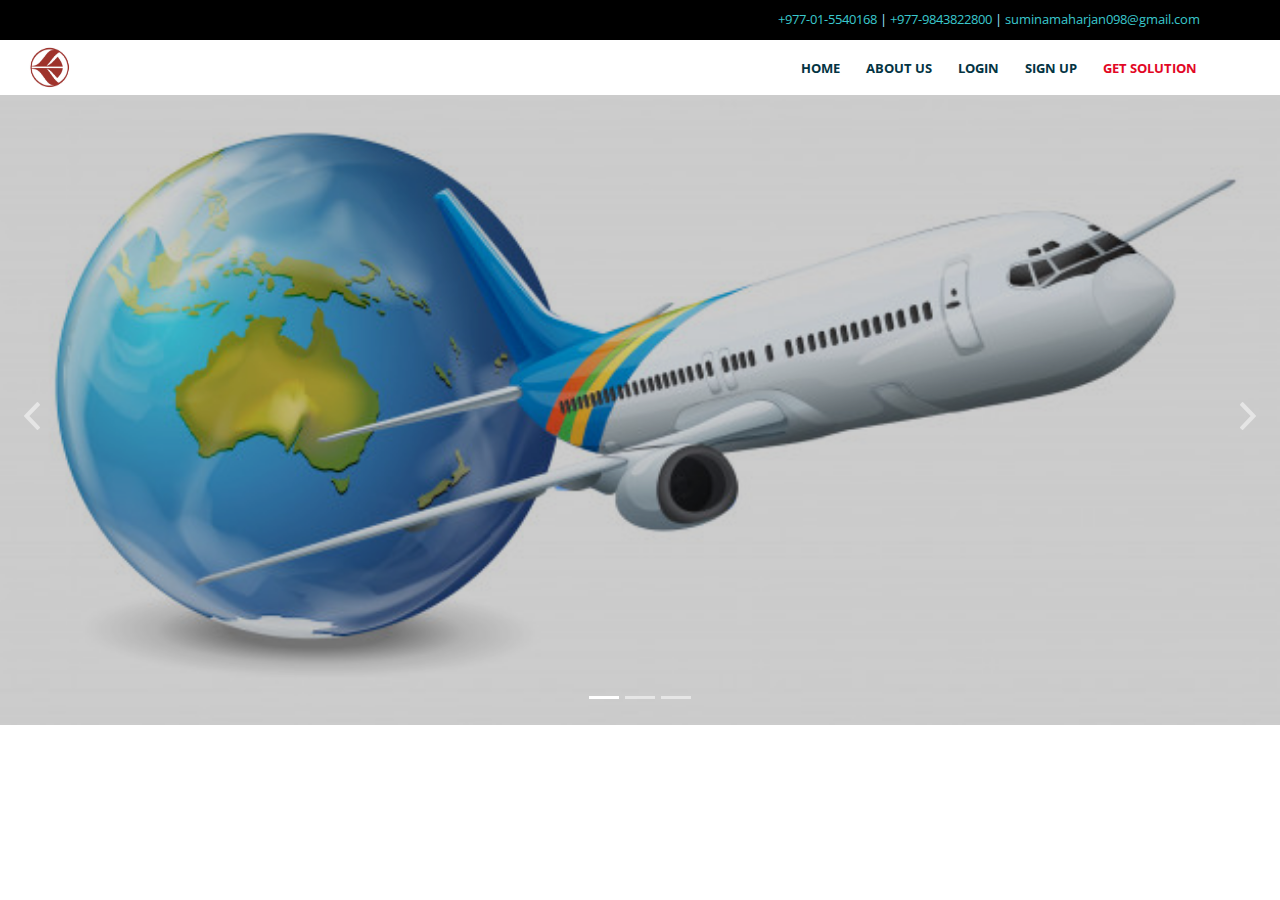
==== index.html @ b6a0b32f "Css Added." ====
<!DOCTYPE html>
<html lang="en">
<head>
    <meta charset="UTF-8">
    <meta name="viewport" content="width=device-width, initial-scale=1.0">
    <meta http-equiv="X-UA-Compatible" content="ie=edge">
    <title>Airline Reservation System</title>
     <!-- Google Fonts -->
  <link href="https://fonts.googleapis.com/css?family=Open+Sans:300,300i,400,400i,700,700i|Montserrat:300,400,500,700" rel="stylesheet">

  <!-- Bootstrap CSS File -->
  <link href="airline/lib/bootstrap/css/bootstrap.min.css" rel="stylesheet">

  <!-- Libraries CSS Files -->
  <link href="airline/lib/font-awesome/css/font-awesome.min.css" rel="stylesheet">
  <link href="airline/lib/animate/animate.min.css" rel="stylesheet">
  <link href="airline/lib/ionicons/css/ionicons.min.css" rel="stylesheet">
  <link href="airline/lib/owlcarousel/assets/owl.carousel.min.css" rel="stylesheet">
  <link href="airline/lib/lightbox/css/lightbox.min.css" rel="stylesheet">

  <!-- Main Stylesheet File -->
  <link href="airline/css/style.css" rel="stylesheet">

    <div class="container-fluid bg-black text-right padding-60">
        <a href="tel:+977-01-5540168">+977-01-5540168</a> | <a href="tel:+977-9843822800">+977-9843822800</a> | <a href="mailto:suminamaharjan098@gmail.com">suminamaharjan098@gmail.com</a>
        </div>
          <div class="container-fluid">
      
            <div id="logo" class="pull-left">
                <a href="" class="scrollto"><img src="airline/img/logo.jpg" width="70px" height="55px"></a>
            </div>
      
            <nav id="nav-menu-container">
              <ul class="nav-menu">
                <li ><a href="index.html">Home</a></li>
                <li><a href="">About Us</a></li>
                <li><a href="">Login</a></li>
                <li><a href="">Sign Up</a></li>
                <li class="menu-active"><a href="">Get Solution</a></li>
                
              </ul>
            </nav><!-- #nav-menu-container -->
          </div>
        </header><!-- #header -->
        
</head>

<section id="intro">
    <div class="intro-container">
      <div id="introCarousel" class="carousel  slide carousel-fade" data-ride="carousel">

        <ol class="carousel-indicators"></ol>

        <div class="carousel-inner" role="listbox">

          <div class="carousel-item active">
            <div class="carousel-background"><img src="airline/img/plane.jpg" alt=""></div>
          </div>

          <div class="carousel-item">
            <div class="carousel-background"><img src="airline/img/plane1.jpg" alt=""></div>
          </div>

          <div class="carousel-item">
            <div class="carousel-background"><img src="airline/img/plane2.jpg" alt=""></div>
          </div>

        </div>

        <a class="carousel-control-prev" href="#introCarousel" role="button" data-slide="prev">
          <span class="carousel-control-prev-icon ion-chevron-left" aria-hidden="true"></span>
          <span class="sr-only">Previous</span>
        </a>

        <a class="carousel-control-next" href="#introCarousel" role="button" data-slide="next">
          <span class="carousel-control-next-icon ion-chevron-right" aria-hidden="true"></span>
          <span class="sr-only">Next</span>
        </a>

      </div>
    </div>
  </section><!-- #intro -->
<body>

      <!-- JavaScript Libraries -->
  <script src="airline/lib/jquery/jquery.min.js"></script>
  <script src="airline/lib/jquery/jquery-migrate.min.js"></script>
  <script src="airline/lib/bootstrap/js/bootstrap.bundle.min.js"></script>
  <script src="airline/lib/easing/easing.min.js"></script>
  <script src="airline/lib/superfish/hoverIntent.js"></script>
  <script src="airline/lib/superfish/superfish.min.js"></script>
  <script src="airline/lib/wow/wow.min.js"></script>
  <script src="airline/lib/waypoints/waypoints.min.js"></script>
  <script src="airline/lib/counterup/counterup.min.js"></script>
  <script src="airline/lib/owlcarousel/owl.carousel.min.js"></script>
  <script src="airline/lib/isotope/isotope.pkgd.min.js"></script>
  <script src="airline/lib/lightbox/js/lightbox.min.js"></script>
  <script src="airline/lib/touchSwipe/jquery.touchSwipe.min.js"></script>

  <!-- Template Main Javascript File -->
  <script src="airline/js/main.js"></script>
    
</body>
</html>
---- airline/css/style.css ----
body {
  background: #fff;
  color: #666666;
  font-family: "Open Sans", sans-serif;
}

a {
  color: #3ac8cd;
  transition: 0.5s;
}

a:hover,
a:active,
a:focus {
  color: #18d36e;
  outline: none;
  text-decoration: none;
}

p {
  padding: 0;
  margin: 0 0 30px 0;
}

h1,
h2,
h3,
h4,
h5,
h6 {
  font-family: "Open Sans", sans-serif;
  font-weight: 400;
  margin: 0 0 20px 0;
  padding: 0;
}

/* Back to top button */

.back-to-top {
  position: fixed;
  display: none;
  background: #3ac8cd;
  color: #fff;
  width: 44px;
  height: 44px;
  text-align: center;
  line-height: 1;
  font-size: 16px;
  border-radius: 50%;
  right: 15px;
  bottom: 15px;
  transition: background 0.5s;
  z-index: 11;
}

.back-to-top i {
  padding-top: 12px;
  color: #fff;
}

/* Prelaoder */

#preloader {
  position: fixed;
  top: 0;
  left: 0;
  right: 0;
  bottom: 0;
  z-index: 9999;
  overflow: hidden;
  background: #fff;
}

#preloader:before {
  content: "";
  position: fixed;
  top: calc(50% - 30px);
  left: calc(50% - 30px);
  border: 6px solid #f2f2f2;
  border-top: 6px solid #3ac8cd;
  border-radius: 50%;
  width: 60px;
  height: 60px;
  -webkit-animation: animate-preloader 1s linear infinite;
  animation: animate-preloader 1s linear infinite;
}

@-webkit-keyframes animate-preloader {
  0% {
    -webkit-transform: rotate(0deg);
    transform: rotate(0deg);
  }

  100% {
    -webkit-transform: rotate(360deg);
    transform: rotate(360deg);
  }
}

@keyframes animate-preloader {
  0% {
    -webkit-transform: rotate(0deg);
    transform: rotate(0deg);
  }

  100% {
    -webkit-transform: rotate(360deg);
    transform: rotate(360deg);
  }
}

/*--------------------------------------------------------------
# Header
--------------------------------------------------------------*/

#header {
  padding: 0px 0;
  height: 100px;
  position: fixed;
  left: 0;
  top: 0;
  right: 0;
  transition: all 0.5s;
  z-index: 997;
  background:#fff;
}

#header.header-scrolled {
  background: #fff;
  padding: 0px 0;
  height: 100px;
  transition: all 0.5s;
}

#header #logo {
  float: left;
}

#header #logo h1 {
  font-size: 34px;
  margin: 0;
  padding: 0;
  line-height: 1;
  font-family: "Open Sans", sans-serif;
  font-weight: 700;
  letter-spacing: 3px;
}

#header #logo h1 a,
#header #logo h1 a:hover {
  color: #fff;
  padding-left: 0px;
 
}

#header #logo img {
  padding: 0;
  margin: 0;
}

/*--------------------------------------------------------------
# Intro Section
--------------------------------------------------------------*/

#intro {
  display: table;
  width: 100%;
  height: 70vh;
  background: #000;
}

#intro .carousel-item {
  width: 100%;
  height: 70vh;
  background-size: cover;
  background-position: center;
  background-repeat: no-repeat;
}

#intro .carousel-item::before {
  content: '';
  background-color: rgba(0, 0, 0, 0.2);
  position: absolute;
  height: 100%;
  width: 100%;
  top: 0;
  right: 0;
  left: 0;
  bottom: 0;
}

#intro .carousel-container {
  display: -webkit-box;
  display: -webkit-flex;
  display: -ms-flexbox;
  display: flex;
  -webkit-box-pack: center;
  -webkit-justify-content: center;
  -ms-flex-pack: center;
  justify-content: center;
  -webkit-box-align: center;
  -webkit-align-items: center;
  -ms-flex-align: center;
  align-items: center;
  position: absolute;
  bottom: 0;
  top: 0;
  left: 0;
  right: 0;
}

#intro .carousel-background img {
  max-width: 100%;
}

#intro .carousel-content {
  text-align: center;
}

#intro h2 {
  color: #fff;
  margin-bottom: 30px;
  font-size: 70px;
  font-weight: 700;
  text-shadow: 2px 2px 3px #383838;
}
#intro h3 {
  color: #fff; text-shadow: 2px 2px 3px #383838;}

#intro h2 span{ color:#fffea3;}

#intro p {
  width: 80%;
  margin: 0 auto 30px auto;
  color: black;
}

#intro .carousel-fade {
  overflow: hidden;
}

#intro .carousel-fade .carousel-inner .carousel-item {
  transition-property: opacity;
}

#intro .carousel-fade .carousel-inner .carousel-item,
#intro .carousel-fade .carousel-inner .active.carousel-item-left,
#intro .carousel-fade .carousel-inner .active.carousel-item-right {
  opacity: 0;
}

#intro .carousel-fade .carousel-inner .active,
#intro .carousel-fade .carousel-inner .carousel-item-next.carousel-item-left,
#intro .carousel-fade .carousel-inner .carousel-item-prev.carousel-item-right {
  opacity: 1;
  transition: 0.5s;
}

#intro .carousel-fade .carousel-inner .carousel-item-next,
#intro .carousel-fade .carousel-inner .carousel-item-prev,
#intro .carousel-fade .carousel-inner .active.carousel-item-left,
#intro .carousel-fade .carousel-inner .active.carousel-item-right {
  left: 0;
  -webkit-transform: translate3d(0, 0, 0);
  transform: translate3d(0, 0, 0);
}

#intro .carousel-control-prev,
#intro .carousel-control-next {
  width: 10%;
}

#intro .carousel-control-next-icon,
#intro .carousel-control-prev-icon {
  background: none;
  font-size: 32px;
  line-height: 1;
}

#intro .carousel-indicators li {
  cursor: pointer;
}

#intro .btn-get-started {
  font-family: "Open Sans", sans-serif;
  font-weight: 500;
  font-size: 24px;
  letter-spacing: 1px;
  display: inline-block;
  padding: 8px 32px;
  border-radius: 50px;
  transition: 0.5s;
  margin: 10px;
  color: #fff;
  background: #e20725;
}

#intro .btn-get-started:hover {
  background: #fff;
  color: #3ac8cd;
}

/*--------------------------------------------------------------
# Navigation Menu
--------------------------------------------------------------*/

/* Nav Menu Essentials */

.nav-menu,
.nav-menu * {
  margin: 0;
  padding: 0;
  list-style: none;
}

.nav-menu ul {
  position: absolute;
  display: none;
  top: 100%;
  left: 0;
  z-index: 99;
}

.nav-menu li {
  position: relative;
  white-space: nowrap;
}

.nav-menu > li {
  float: left;
}

.nav-menu li:hover > ul,
.nav-menu li.sfHover > ul {
  display: block;
}

.nav-menu ul ul {
  top: 0;
  left: 100%;
}

.nav-menu ul li {
  min-width: 180px;
}

/* Nav Menu Arrows */

.sf-arrows .sf-with-ul {
  padding-right: 30px;
}

.sf-arrows .sf-with-ul:after {
  content: "\f107";
  position: absolute;
  right: 15px;
  font-family: FontAwesome;
  font-style: normal;
  font-weight: normal;
}

.sf-arrows ul .sf-with-ul:after {
  content: "\f105";
}

/* Nav Meu Container */

#nav-menu-container {
  float: right;
  margin: 15px 0 0 0;
}

/* Nav Meu Styling */

.nav-menu a {
  padding: 0 8px 10px 8px;
  text-decoration: none;
  display: inline-block;
  color: #033443;
  font-family: "Open Sans", sans-serif;
  font-weight: 700;
  font-size: 13px;
  text-transform: uppercase;
  outline: none;
}

.nav-menu li:hover > a,
.nav-menu > .menu-active > a {
  color: #e20725;
}

.nav-menu > li {
  margin-left: 10px;
}

.nav-menu ul {
  margin: 4px 0 0 0;
  padding: 10px;
  box-shadow: 0px 0px 30px rgba(127, 137, 161, 0.25);
  background: #fff;
}

.nav-menu ul li {
  transition: 0.3s;
}

.nav-menu ul li a {
  padding: 10px;
  color: #333;
  transition: 0.3s;
  display: block;
  font-size: 13px;
  text-transform: none;
}

.nav-menu ul li:hover > a {
  color: #3ac8cd;
}

.nav-menu ul ul {
  margin: 0;
}

/* Mobile Nav Toggle */

#mobile-nav-toggle {
  position: fixed;
  right: 0;
  top: 0;
  z-index: 999;
  margin: 20px 20px 0 0;
  border: 0;
  background: none;
  font-size: 24px;
  display: none;
  transition: all 0.4s;
  outline: none;
  cursor: pointer;
}

#mobile-nav-toggle i {
  color: #e20725;
}

/* Mobile Nav Styling */

#mobile-nav {
  position: fixed;
  top: 0;
  padding-top: 18px;
  bottom: 0;
  z-index: 998;
  background: rgba(0, 0, 0, 0.8);
  left: -260px;
  width: 260px;
  overflow-y: auto;
  transition: 0.4s;
}

#mobile-nav ul {
  padding: 0;
  margin: 0;
  list-style: none;
}

#mobile-nav ul li {
  position: relative;
}

#mobile-nav ul li a {
  color: #fff;
  font-size: 13px;
  text-transform: uppercase;
  overflow: hidden;
  padding: 10px 22px 10px 15px;
  position: relative;
  text-decoration: none;
  width: 100%;
  display: block;
  outline: none;
  font-weight: 700;
  font-family: "Open Sans", sans-serif;
}

#mobile-nav ul li a:hover {
  color: #3ac8cd;
}

#mobile-nav ul li li {
  padding-left: 30px;
}

#mobile-nav ul li.menu-active a {
  color: #3ac8cd;
}

#mobile-nav ul .menu-has-children i {
  position: absolute;
  right: 0;
  z-index: 99;
  padding: 15px;
  cursor: pointer;
  color: #fff;
}

#mobile-nav ul .menu-has-children i.fa-chevron-up {
  color: #3ac8cd;
}

#mobile-nav ul .menu-has-children li a {
  text-transform: none;
}

#mobile-nav ul .menu-item-active {
  color: #3ac8cd;
}

#mobile-body-overly {
  width: 100%;
  height: 100%;
  z-index: 997;
  top: 0;
  left: 0;
  position: fixed;
  background: rgba(0, 0, 0, 0.7);
  display: none;
}

/* Mobile Nav body classes */

body.mobile-nav-active {
  overflow: hidden;
}

body.mobile-nav-active #mobile-nav {
  left: 0;
}

body.mobile-nav-active #mobile-nav-toggle {
  color: #fff;
}

/*--------------------------------------------------------------
# Sections
--------------------------------------------------------------*/

/* Sections Header
--------------------------------*/

.section-header h3 {
  font-size: 32px;
  color: #111;
  text-transform: uppercase;
  text-align: center;
  font-weight: 700;
  position: relative;
  padding-bottom: 15px;
}

.section-header h3::before {
  content: '';
  position: absolute;
  display: block;
  width: 120px;
  height: 1px;
  background: #ddd;
  bottom: 1px;
  left: calc(50% - 60px);
}

.section-header h3::after {
  content: '';
  position: absolute;
  display: block;
  width: 40px;
  height: 3px;
  background: #3ac8cd;
  bottom: 0;
  left: calc(50% - 20px);
}

.section-header p {
  text-align: center;
  padding-bottom: 30px;
  color: #333;
}

/* Section with background
--------------------------------*/

.section-bg {
  background: #eff5f5;
}

/* Featured Services Section
--------------------------------*/

#featured-services {
  background: #000;
}

#featured-services .box {
  padding: 30px 20px;
  text-align:center;
}

.fsblue {
    background: #014E65 !important;
}

#featured-services .box-bg {
  
  border-left:3px #15647a solid;
  border-right:3px #15647a solid;
}

#featured-services i {
  color: #55a8c0;
  font-size: 48px;
  display: inline-block;
  line-height: 1;
}

#featured-services h4 {
  font-weight: 400;
  margin: 15px 0;
  font-size: 26px;
  color:#9de8fe;
}

#featured-services h4 a {
  color:#9de8fe;
}

#featured-services h4 a:hover {
  color: #3ac8cd;
}

#featured-services p {
    font-size: 18px;
    line-height: 32px;
    color: white;
    margin-bottom: 0;
}

/* About Us Section
--------------------------------*/

#about {
  background: url("../img/about-bg.jpg") center top no-repeat fixed;
  background-size: cover;
  padding: 60px 0 40px 0;
  position: relative;
}

#about::before {
  content: '';
  position: absolute;
  left: 0;
  right: 0;
  top: 0;
  bottom: 0;
  background: rgba(255, 255, 255, 0.92);
  z-index: 9;
}

#about .container {
  position: relative;
  z-index: 10;
}

#about .about-col {
  background: #fff;
  border-radius: 0 0 4px 4px;
  box-shadow: 0px 2px 12px rgba(0, 0, 0, 0.08);
  margin-bottom: 20px;
}

#about .about-col .img {
  position: relative;
}

#about .about-col .img img {
  border-radius: 4px 4px 0 0;
}

#about .about-col .icon {
  width: 64px;
  height: 64px;
  padding-top: 8px;
  text-align: center;
  position: absolute;
  background-color: #3ac8cd;
  border-radius: 50%;
  text-align: center;
  border: 4px solid #fff;
  left: calc( 50% - 32px);
  bottom: -30px;
  transition: 0.3s;
}

#about .about-col i {
  font-size: 36px;
  line-height: 1;
  color: #fff;
  transition: 0.3s;
}

#about .about-col:hover .icon {
  background-color: #fff;
}

#about .about-col:hover i {
  color: #3ac8cd;
}

#about .about-col h2 {
  color: #000;
  text-align: center;
  font-weight: 700;
  font-size: 20px;
  padding: 0;
  margin: 40px 0 12px 0;
}

#about .about-col h2 a {
  color: #000;
}

#about .about-col h2 a:hover {
  color: #3ac8cd;
}

#about .about-col p {
  font-size: 14px;
  line-height: 24px;
  color: #333;
  margin-bottom: 0;
  padding: 0 20px 20px 20px;
}

/* Services Section
--------------------------------*/

#services {
  background: #fff;
  background-size: cover;
  padding: 40px 0 40px 0;
}

#services .box {
  margin-bottom: 30px;
}

#services .icon {
  float: left;
}

#services .icon i {
  color: #e20725;
  font-size: 36px;
  line-height: 1;
  transition: 0.5s;
}

#services .title {
  margin-left: 60px;
  font-weight: 700;
  margin-bottom: 15px;
  font-size: 18px;
}

#services .title a {
  color: #111;
}

#services .box:hover .title a {
  color: #3ac8cd;
}

#services .description {
  font-size: 15px;
  margin-left: 60px;
  line-height: 24px;
  margin-bottom: 0;
}
.advanced-feature-img-left {
  max-width: 100%;
  float: left;
  padding: 0 30px 30px 0;
}

/* Call To Action Section
--------------------------------*/

#call-to-action {
  background: linear-gradient(rgba(0, 142, 99, 0.1), rgba(0, 0, 0, 0.1)), url(../img/call-to-action-bg.jpg) fixed center center;
  background-size: cover;
  padding: 140px 0 60px 0;
}
#call-to-action h1 {
  color: #fff;
  font-size: 34px;
  font-weight: 700;
  text-shadow: 1px 1px 1px #6E6E6E;
}
#call-to-action p{color:#9de8fe !important;}

#call-to-action h3 {
  color: #fff;
  font-size: 28px;
  font-weight: 700;
}

#call-to-action p {
  color: #fff;
}

#call-to-action .cta-btn {
  font-family: "Open Sans", sans-serif;
  text-transform: uppercase;
  font-weight: 500;
  font-size: 16px;
  letter-spacing: 1px;
  display: inline-block;
  padding: 8px 28px;
  border-radius: 25px;
  transition: 0.5s;
  margin-top: 10px;
  border: 2px solid #fff;
  color: #fff;
}

#call-to-action .cta-btn:hover {
  background: #3ac8cd;
  border: 2px solid #3ac8cd;
}

/* Call To Action Section
--------------------------------*/

#skills {
 padding: 60px 0;
 background: url("../img/we-outstand-with.jpg") left top no-repeat;
}

#skills .progress {
  height: 35px;
  margin-bottom: 15px;
  margin-left:50px;
  
}

#skills .progress .skill {
  font-family: "Open Sans", sans-serif;
  line-height: 35px;
  padding: 0;
  margin: 0 0 0 20px;
  text-transform: uppercase;
}

#skills .progress .skill .val {
  float: right;
  font-style: normal;
  margin: 0 20px 0 0;
}

#skills .progress-bar {
  width: 1px;
  text-align: left;
  transition: .9s;
}

/* Facts Section
--------------------------------*/

#facts {
  background: url("../img/facts-bg.jpg") center top no-repeat fixed;
  background-size: cover;
  padding: 60px 0 0 0;
  position: relative;
}

#facts::before {
  content: '';
  position: absolute;
  left: 0;
  right: 0;
  top: 0;
  bottom: 0;
  background: rgba(255, 255, 255, 0.88);
  z-index: 9;
}

#facts .container {
  position: relative;
  z-index: 10;
}

#facts .counters span {
  font-family: "Open Sans", sans-serif;
  font-weight: bold;
  font-size: 48px;
  display: block;
  color: #3ac8cd;
}

#facts .counters p {
  padding: 0;
  margin: 0 0 20px 0;
  font-family: "Open Sans", sans-serif;
  font-size: 14px;
  color: #111;
}

#facts .facts-img {
  text-align: center;
  padding-top: 30px;
}

/* Portfolio Section
--------------------------------*/

#portfolio {
  padding: 60px 0;
}

#portfolio #portfolio-flters {
  padding: 0;
  margin: 5px 0 35px 0;
  list-style: none;
  text-align: center;
}

#portfolio #portfolio-flters li {
  cursor: pointer;
  margin: 15px 15px 15px 0;
  display: inline-block;
  padding: 10px 20px;
  font-size: 12px;
  line-height: 20px;
  color: #666666;
  border-radius: 4px;
  text-transform: uppercase;
  background: #fff;
  margin-bottom: 5px;
  transition: all 0.3s ease-in-out;
}

#portfolio #portfolio-flters li:hover,
#portfolio #portfolio-flters li.filter-active {
  background: #3ac8cd;
  color: #fff;
}

#portfolio #portfolio-flters li:last-child {
  margin-right: 0;
}

#portfolio .portfolio-wrap {
  box-shadow: 0px 2px 12px rgba(0, 0, 0, 0.08);
  transition: 0.3s;
}

#portfolio .portfolio-wrap:hover {
  box-shadow: 0px 4px 14px rgba(0, 0, 0, 0.16);
}

#portfolio .portfolio-item {
  position: relative;
  height: 360px;
  overflow: hidden;
}

#portfolio .portfolio-item figure {
  background: #000;
  overflow: hidden;
  height: 240px;
  position: relative;
  border-radius: 4px 4px 0 0;
  margin: 0;
}

#portfolio .portfolio-item figure:hover img {
  opacity: 0.4;
  transition: 0.3s;
}

#portfolio .portfolio-item figure .link-preview,
#portfolio .portfolio-item figure .link-details {
  position: absolute;
  display: inline-block;
  opacity: 0;
  line-height: 1;
  text-align: center;
  width: 36px;
  height: 36px;
  background: #fff;
  border-radius: 50%;
  transition: 0.2s linear;
}

#portfolio .portfolio-item figure .link-preview i,
#portfolio .portfolio-item figure .link-details i {
  padding-top: 6px;
  font-size: 22px;
  color: #333;
}

#portfolio .portfolio-item figure .link-preview:hover,
#portfolio .portfolio-item figure .link-details:hover {
  background: #3ac8cd;
}

#portfolio .portfolio-item figure .link-preview:hover i,
#portfolio .portfolio-item figure .link-details:hover i {
  color: #fff;
}

#portfolio .portfolio-item figure .link-preview {
  left: calc(50% - 38px);
  top: calc(50% - 18px);
}

#portfolio .portfolio-item figure .link-details {
  right: calc(50% - 38px);
  top: calc(50% - 18px);
}

#portfolio .portfolio-item figure:hover .link-preview {
  opacity: 1;
  left: calc(50% - 44px);
}

#portfolio .portfolio-item figure:hover .link-details {
  opacity: 1;
  right: calc(50% - 44px);
}

#portfolio .portfolio-item .portfolio-info {
  background: #fff;
  text-align: center;
  padding: 30px;
  height: 90px;
  border-radius: 0 0 3px 3px;
}

#portfolio .portfolio-item .portfolio-info h4 {
  font-size: 18px;
  line-height: 1px;
  font-weight: 700;
  margin-bottom: 18px;
  padding-bottom: 0;
}

#portfolio .portfolio-item .portfolio-info h4 a {
  color: #333;
}

#portfolio .portfolio-item .portfolio-info h4 a:hover {
  color: #3ac8cd;
}

#portfolio .portfolio-item .portfolio-info p {
  padding: 0;
  margin: 0;
  color: #b8b8b8;
  font-weight: 500;
  font-size: 14px;
  text-transform: uppercase;
}

/* Clients Section
--------------------------------*/

#clients {
  padding: 60px 0;
}

#clients img {
  max-width: 100%;
  opacity: 0.5;
  transition: 0.3s;
  padding: 15px 0;
}

#clients img:hover {
  opacity: 1;
}

#clients .owl-nav,
#clients .owl-dots {
  margin-top: 5px;
  text-align: center;
}

#clients .owl-dot {
  display: inline-block;
  margin: 0 5px;
  width: 12px;
  height: 12px;
  border-radius: 50%;
  background-color: #ddd;
}

#clients .owl-dot.active {
  background-color: #3ac8cd;
}

/* Testimonials Section
--------------------------------*/

#testimonials {
  padding: 60px 0;
}

#testimonials .section-header {
  margin-bottom: 40px;
}

#testimonials .testimonial-item {
  text-align: center;
}

#testimonials .testimonial-item .testimonial-img {
  width: 120px;
  border-radius: 50%;
  border: 4px solid #fff;
  margin: 0 auto;
}

#testimonials .testimonial-item h3 {
  font-size: 20px;
  font-weight: bold;
  margin: 10px 0 5px 0;
  color: #111;
}

#testimonials .testimonial-item h4 {
  font-size: 14px;
  color: #999;
  margin: 0 0 15px 0;
}

#testimonials .testimonial-item .quote-sign-left {
  margin-top: -15px;
  padding-right: 10px;
  display: inline-block;
  width: 37px;
}

#testimonials .testimonial-item .quote-sign-right {
  margin-bottom: -15px;
  padding-left: 10px;
  display: inline-block;
  max-width: 100%;
  width: 37px;
}

#testimonials .testimonial-item p {
  font-style: italic;
  margin: 0 auto 15px auto;
}

#testimonials .owl-nav,
#testimonials .owl-dots {
  margin-top: 5px;
  text-align: center;
}

#testimonials .owl-dot {
  display: inline-block;
  margin: 0 5px;
  width: 12px;
  height: 12px;
  border-radius: 50%;
  background-color: #ddd;
}

#testimonials .owl-dot.active {
  background-color: #3ac8cd;
}

/* Team Section
--------------------------------*/

#team {
  background: #fff;
  padding: 60px 0;
}

#team .member {
  text-align: center;
  margin-bottom: 20px;
  background: #000;
  position: relative;
}

#team .member .member-info {
  opacity: 0;
  display: -webkit-box;
  display: -webkit-flex;
  display: -ms-flexbox;
  display: flex;
  -webkit-box-pack: center;
  -webkit-justify-content: center;
  -ms-flex-pack: center;
  justify-content: center;
  -webkit-box-align: center;
  -webkit-align-items: center;
  -ms-flex-align: center;
  align-items: center;
  position: absolute;
  bottom: 0;
  top: 0;
  left: 0;
  right: 0;
  transition: 0.2s;
}

#team .member .member-info-content {
  margin-top: -50px;
  transition: margin 0.2s;
}

#team .member:hover .member-info {
  background: rgba(0, 0, 0, 0.7);
  opacity: 1;
  transition: 0.4s;
}

#team .member:hover .member-info-content {
  margin-top: 0;
  transition: margin 0.4s;
}

#team .member h4 {
  font-weight: 700;
  margin-bottom: 2px;
  font-size: 18px;
  color: #fff;
}

#team .member span {
  font-style: italic;
  display: block;
  font-size: 13px;
  color: #fff;
}

#team .member .social {
  margin-top: 15px;
}

#team .member .social a {
  transition: none;
  color: #fff;
}

#team .member .social a:hover {
  color: #3ac8cd;
}

#team .member .social i {
  font-size: 18px;
  margin: 0 2px;
}

/* Contact Section
--------------------------------*/

#contact {
  padding: 60px 0;
}

#contact .contact-info {
  margin-bottom: 20px;
  text-align: center;
}

#contact .contact-info i {
  font-size: 48px;
  display: inline-block;
  margin-bottom: 10px;
  color: #e20725;
}

#contact .contact-info address,
#contact .contact-info p {
  margin-bottom: 0;
  color: #000;
}

#contact .contact-info h3 {
  font-size: 18px;
  margin-bottom: 15px;
  font-weight: bold;
  text-transform: uppercase;
  color: #999;
}

#contact .contact-info a {
  color: #000;
}

#contact .contact-info a:hover {
  color: #3ac8cd;
}

#contact .contact-address,
#contact .contact-phone,
#contact .contact-email {
  margin-bottom: 20px;
}

#contact .form #sendmessage {
  color: #3ac8cd;
  border: 1px solid #3ac8cd;
  display: none;
  text-align: center;
  padding: 15px;
  font-weight: 600;
  margin-bottom: 15px;
}

#contact .form #errormessage {
  color: red;
  display: none;
  border: 1px solid red;
  text-align: center;
  padding: 15px;
  font-weight: 600;
  margin-bottom: 15px;
}

#contact .form #sendmessage.show,
#contact .form #errormessage.show,
#contact .form .show {
  display: block;
}

#contact .form .validation {
  color: red;
  display: none;
  margin: 0 0 20px;
  font-weight: 400;
  font-size: 13px;
}

#contact .form input,
#contact .form textarea {
  padding: 10px 14px;
  border-radius: 0;
  box-shadow: none;
  font-size: 15px;
}

#contact .form button[type="submit"] {
  background: #3ac8cd;
  border: 0;
  padding: 10px 30px;
  color: #fff;
  transition: 0.4s;
  cursor: pointer;
}

#contact .form button[type="submit"]:hover {
  background: #13a456;
}

/* Product Advanced Featuress Section
--------------------------------*/

#advanced-features {
  overflow: hidden;
}

#advanced-features .features-row {
  padding: 60px 0 30px 0;
}

#advanced-features h2 {
  font-size: 26px;
  font-weight: 700;
  color: #000;
}

#advanced-features h3 {
  font-size: 16px;
  line-height: 24px;
  font-weight: 400;
  font-style: italic;
  color: #999;
}

#advanced-features p {
  line-height: 24px;
  color: #777;
  margin-bottom: 30px;
}

#advanced-features i {
  color: #666666;
  font-size: 64px;
  transition: 0.5s;
  float: left;
  padding: 0 15px 0px 0;
  line-height: 1;
}

#advanced-features i:before {
  background: #1dc8cd;
  background: linear-gradient(45deg, #1dc8cd 0%, #55fabe 100%);
  background-clip: border-box;
  -webkit-background-clip: text;
  -webkit-text-fill-color: transparent;
}

#advanced-features .advanced-feature-img-right {
  max-width: 100%;
  float: right;
  padding: 0 0 30px 30px;
}

#advanced-features .advanced-feature-img-left {
  max-width: 100%;
  float: left;
  padding: 0 30px 30px 0;
}

/* Pricing Section
--------------------------------*/

#pricing {
  padding: 60px 0 60px 0;
  overflow: hidden;
}


#pricing .box {
  padding: 40px;
  margin-bottom: 30px;
  box-shadow: 0px 0px 30px rgba(73, 78, 92, 0.15);
  background: #fff;
  text-align: center;
}

#pricing .box:hover{ border: 2px solid #3ac8cd;}

#pricing h4 {
  font-size: 18px;
  color: #014e65;
  font-weight: 500;
}

#pricing h4 sup {
  font-size: 20px;
  top: -20px;
}

#pricing h4 span {
  color: #bababa;
  font-size: 20px;
}

#pricing ul {
  padding: 0;
  list-style: none;
  color: #999;
  text-align: left;
  line-height: 20px;
}

#pricing ul li {
  padding-bottom: 12px;
}

#pricing ul i {
  color: #1dc8cd;
  font-size: 18px;
  padding-right: 4px;
}

#pricing .get-started-btn {
  background: #3ac8cd;
  display: inline-block;
  padding: 6px 30px;
  border-radius: 20px;
  color: #fff;
  transition: none;
  font-size: 14px;
  font-weight: 400;
  font-family: "Montserrat", sans-serif;
}





/*--------------------------------------------------------------
# Footer
--------------------------------------------------------------*/

#footer {
  background: #000;
  padding: 0 0 30px 0;
  color: #eee;
  font-size: 14px;
}

#footer .footer-top {
  background: #111;
  padding: 60px 0 30px 0;
}

#footer .footer-top .footer-info {
  margin-bottom: 30px;
}

#footer .footer-top .footer-info h3 {
  font-size: 34px;
  margin: 0 0 20px 0;
  padding: 2px 0 2px 10px;
  line-height: 1;
  font-family: "Open Sans", sans-serif;
  font-weight: 700;
  letter-spacing: 3px;
  border-left: 4px solid #3ac8cd;
}

#footer .footer-top .footer-info p {
  font-size: 14px;
  line-height: 24px;
  margin-bottom: 0;
  font-family: "Open Sans", sans-serif;
  color: #eee;
}

#footer .footer-top .social-links a {
  font-size: 18px;
  display: inline-block;
  background: #333;
  color: #298df4;
  line-height: 1;
  padding: 8px 0;
  margin-right: 4px;
  border-radius: 50%;
  text-align: center;
  width: 36px;
  height: 36px;
  transition: 0.3s;
}

#footer .footer-top .social-links a:hover {
  background: #3ac8cd;
  color: #fff;
}

#footer .footer-top h4 {
  font-size: 14px;
  font-weight: bold;
  color: #fff;
  text-transform: uppercase;
  position: relative;
  padding-bottom: 12px;
}

#footer .footer-top h4::before,
#footer .footer-top h4::after {
  content: '';
  position: absolute;
  left: 0;
  bottom: 0;
  height: 2px;
}

#footer .footer-top h4::before {
  right: 0;
  background: #555;
}

#footer .footer-top h4::after {
  background: #3ac8cd;
  width: 60px;
}

#footer .footer-top .footer-links {
  margin-bottom: 30px;
}

#footer .footer-top .footer-links ul {
  list-style: none;
  padding: 0;
  margin: 0;
}

#footer .footer-top .footer-links ul i {
  padding-right: 8px;
  color: #ddd;
}

#footer .footer-top .footer-links ul li {
  border-bottom: 1px solid #333;
  padding: 10px 0;
}

#footer .footer-top .footer-links ul li:first-child {
  padding-top: 0;
}

#footer .footer-top .footer-links ul a {
  color: #eee;
}

#footer .footer-top .footer-links ul a:hover {
  color: #3ac8cd;
}

#footer .footer-top .footer-contact {
  margin-bottom: 30px;
}

#footer .footer-top .footer-contact p {
  line-height: 26px;
}

#footer .footer-top .footer-newsletter {
  margin-bottom: 30px;
}

#footer .footer-top .footer-newsletter input[type="email"] {
  border: 0;
  padding: 6px 8px;
  width: 65%;
}

#footer .footer-top .footer-newsletter input[type="submit"] {
  background: #3ac8cd;
  border: 0;
  width: 35%;
  padding: 6px 0;
  text-align: center;
  color: #fff;
  transition: 0.3s;
  cursor: pointer;
}

#footer .footer-top .footer-newsletter input[type="submit"]:hover {
  background: #13a456;
}

#footer .copyright {
  text-align: center;
  padding-top: 30px;
}

#footer .credits {
  text-align: center;
  font-size: 13px;
  color: #ddd;
}
.bg-black{ background:#000; padding: 10px 80px; color:#9de8fe; font-size: 13px;}


/*--------------------------------------------------------------
# Responsive Media Queries
--------------------------------------------------------------*/

@media (min-width: 768px) {
  #contact .contact-address,
  #contact .contact-phone,
  #contact .contact-email {
    padding: 1px 0;
  }

  #contact .contact-phone {
    border-left: 1px solid #ddd;
    border-right: 1px solid #ddd;
  }
  .advanced-feature-img-left {
    max-width: 50%;
  }
}

@media (min-width: 992px) {
  #testimonials .testimonial-item p {
    width: 80%;
  }
}

@media (min-width: 1024px) {
  #header #logo {
    padding-left: 60px;
  }

  #intro p {
    width: 60%;
  }

  #intro .carousel-control-prev,
  #intro .carousel-control-next {
    width: 5%;
  }

  #nav-menu-container {
    padding-right: 60px;
  }
}

@media (max-width: 768px) {
  .back-to-top {
    bottom: 15px;
  }

  #header #logo h1 {
    font-size: 28px;
  }

  #header #logo img {
    max-height: 40px;
  }

  #intro h2 {
    font-size: 28px;
  }

  #nav-menu-container {
    display: none;
  }

  #mobile-nav-toggle {
    display: inline;
  }
}
/*Design by sumina*/
.fauser {
    margin-bottom: -38px;
    padding: 11px;
    min-width: 30px;
    margin-left: -24px;
    background-color: lightgray;
    border: 2px 0px 2px 2px;
}
.wrapper {
    margin: 30px 150px;
}
/*PORTFOLIO DESIGN*/
.portfolio {
  position: relative;
  width: 90%;
  max-width: 400px;
  margin: auto;
  overflow: hidden;
}
.portfolio .portfolio-overlay {
  background: rgba(0,0,0,0.7);
  position: absolute;
  height: auto;
  width: 93%;
  left: 0;
  top: 0;
  bottom: 0;
  right: 0;
  opacity: 0;
  -webkit-transition: all 0.4s ease-in-out 0s;
  -moz-transition: all 0.4s ease-in-out 0s;
  transition: all 0.4s ease-in-out 0s;
}
.portfolio:hover .portfolio-overlay{
  opacity: 1;
}
.portfolio-image{
  width: 100%;
}
.portfolio-detail {
  position: absolute;
  text-align: center;
  padding-left: 1em;
  padding-right: 1em;
  width: 100%;
  top: 50%;
  left: 50%;
  opacity: 0;
  -webkit-transform: translate(-50%, -50%);
  -moz-transform: translate(-50%, -50%);
  transform: translate(-50%, -50%);
  -webkit-transition: all 0.3s ease-in-out 0s;
  -moz-transition: all 0.3s ease-in-out 0s;
  transition: all 0.3s ease-in-out 0s;
}
.portfolio:hover .portfolio-detail{
  top: 50%;
  left: 50%;
  opacity: 1;
}
h4.portfolio-title {
  color: #fff;
  font-weight: 500;
  letter-spacing: 0.15em;
  margin-bottom: 0.5em;
  text-transform: uppercase;
}
.fadeIn-right{
  left: 80%;
}
section#index-portfolio {
  background: url('public/mangotech/img/portfoliobg.jpg');
  background-size: cover;
  padding: 40px 0 40px 0;
}
/*ARTICLE DESIGN*/
.article {
    background-color: #eff5f5;
    padding: 20px;
}
.article-title {
    text-transform: uppercase;
    text-align: center;
    padding: 20px;
    color: black;
    font-size: 20px;
}
.article-description {
    margin-top: -20px;
    margin-bottom: 10px;
}
.btndesign {
    padding: 0px;
}
.barticle-image {
     float: left;
    height: 275px;
    width: 325px;
    margin-right: 15px;
}
h4.barticle-title {
    font-size: 45px;
    text-align: center;
    color: cadetblue;
}
/*Notice*/
.notice {
    background-image:url('../../../public/mangotech/img/noticewhite.jpg');
    margin: 10px 20px 10px 20px;
}
.hrclass {
    background-color: #E20725;
    text-align: center;
}
/*index portfolio*/
.portfoliodesign {
  background-size: cover;
  padding: 100px 0px !important;
  background-attachment: fixed;
  background-image:url('../../../public/mangotech/img/portfoliobg.jpg');
}
.portfolio-header h3 {
    font-size: 32px;
    color: white;
    text-transform: uppercase;
    text-align: center;
    font-weight: 700;
    position: relative;
    padding-bottom: 15px;
}
.portfolio-header p{
  text-align: center;
}
.col-md-3.col-sm-6.box.wow.bounceInUp {
  margin-top: 5px;
  margin-bottom: 5px;
}
.portfolio-design .work-overlay {
  background: rgba(20, 157, 208, 0.9);
  position: absolute;
  height: auto;
  width: 97%;
  left: 13px;
  top: 0;
  bottom: 0;
  right: 0;
  opacity: 0;
  -webkit-transition: all 0.4s ease-in-out 0s;
  -moz-transition: all 0.4s ease-in-out 0s;
  transition: all 0.4s ease-in-out 0
}
.portfolio-design:hover .work-overlay{
  opacity: 1;
}
.index-portfolio-detail {
  position: absolute;
  text-align: center;
  padding-left: 1em;
  padding-right: 1em;
  width: 100%;
  top: 50%;
  left: 50%;
  opacity: 0;
  -webkit-transform: translate(-50%, -50%);
  -moz-transform: translate(-50%, -50%);
  transform: translate(-50%, -50%);
  -webkit-transition: all 0.3s ease-in-out 0s;
  -moz-transition: all 0.3s ease-in-out 0s;
  transition: all 0.3s ease-in-out 0s;
}
.portfolio-design:hover .index-portfolio-detail{
  top: 50%;
  left: 50%;
  opacity: 1;
}
.button {
    padding-top: 22px;
    text-align: center!important;
    margin: auto;
}
/*Client Testimonial*/
.testimonial-area {
    padding: 50px 13px;
    position: relative;
    background-position: center;
    background-color: #F0F0F0;
}
.testimonial-area:before {
  position: absolute;
  content: '';
}
.client-container {
    margin-right: -15px;
    margin-left: -15px;
}
.client-container:before{
  content: '';
  display: table;
}
@media (min-width: 992px) 
.col-md-8 {
    width: 58.33333333%;
}
.header-testi {
    position: relative;
    margin-bottom: 25px;
    padding: 0 0 10px;
    border-bottom: 1px #e2e2e2 solid;
    text-align: center;
}
.header-testi:before {
    position: absolute;
    bottom: -3px;
    left: 20px;
    width: 35px;
    height: 5px;
    content: "";
    display: inline-block;
}
.header-testi:after {
    position: absolute;
    bottom: -1px;
    left: 0;
    width: 80px;
    height: 1px;
    content: "";
    display: inline-block;
}
.item {
  padding: 5px;
}
.single-testimonal{
  position: relative;
  z-index: 4;
  overflow: hidden;
  margin: 0 15px;
  padding: 8px;
  background: #E9E9E9;
  transition: all 0.2s ease-in-out;
}
.img-area{
  position: relative;
  z-index: 2;
  float: left;
  margin: 0 10px 5px 0;
  max-width: 70px;
  transition: all 0.2s ease-in-out;
}
.img-design {
    background: green;
    border-radius: 50%;
    padding: 5px;
}
.single-testimonal p{
  font-size: 90%;
  padding: 0;
  margin: 0 0 0px 0;
}
.test-text h1{
    position: relative;
    margin: -2px  5px;
    padding: 6px 0 8px 0;
    text-align: center;
    text-transform: uppercase;
    font-size: 11px;
}
.test-text:before {
    position: absolute;
    bottom: 9px;
    left: 19px;
    z-index: 0;
    width: 0;
    height: 0;
    border-width: 20px 0 0 23px;
    border-style: solid;
    border-color: #DADADA transparent transparent transparent;
    content: "";
    -moz-transition: all 0.2s ease-in-out;
    -o-transition: all 0.2s ease-in-out;
    -webkit-transition: all 0.2s ease-in-out;
    transition: all 0.2s ease-in-out;
}
.test-text:after {
    position: absolute;
    right: 19px;
    bottom: 9px;
    z-index: 0;
    width: 0;
    height: 0;
    border-width: 20px 23px 0 0;
    border-style: solid;
    border-color: #DADADA transparent transparent transparent;
    content: "";
    -moz-transition: all 0.2s ease-in-out;
    -o-transition: all 0.2s ease-in-out;
    -webkit-transition: all 0.2s ease-in-out;
    transition: all 0.2s ease-in-out;
}
.owl-prev{
  position: absolute;
  left: -20px;
  top: 100px;
  display:none;
}
.owl-next{
  position: absolute;
  left: -20px;
  top: 100px;
  display:none;
}
/*Happy Clients*/

.client-logo {
    background: red;
    line-height: 120px;
    text-align: center;
    overflow: hidden;
    border-radius: 60px;
    border: 1px solid red;
    height: 102px;
    width: 105px;
    margin-right: 15px;
    margin-top: 10px;
}
/*Career*/
.tablecareer {
    color: black;
    font-size: 20px;
    font-weight: 600;
}
.career {
  background-size: cover;
  padding: 50px 0px !important;
  background-attachment: fixed;
  background-image:url('../../../public/mangotech/img/intro-carousel/white.jpg');
}
h1.care-header {
    font-size: 30px;
    margin: 20px;
    font-family: Arial;
    color: black;
    padding: 0 20px;
    border-left-width: 6px;
    border-left-style: solid;
    border-color: #a5d549;
}
.care-title {
    border: 1px #a5d549 solid !important;
}
.care-title h4 {
    margin: 5px 0 5px 0;
    font-size: 20px;
    text-align: center;
}
.care-content {
    display: block;
    margin-bottom: 21.74px;
    margin-top: 1em;
    overflow: hidden;
    padding: 0;
}
.care-content p {
    font-size: 15px;
    margin: 13px;
}
.care-content ol {
    margin: 5px 5px 5px 32px;
}
label.radio-inline {
    margin: 5px 20px 5px 20px;
    padding: 6px;
}
.career-body {
    margin: 26px;
}
.two-colums {
    background: #f2f2f2;
    padding-bottom: 80px;
}
.text-apply {
    margin-bottom: 30px;
}
.text-apply p {
    margin: 35px;
}
/*index page about us*/
.whyusbg {
    background: url(../img/intro-carousel/whyusbg.png) no-repeat;
    background-position: center;
}
.tp81m {
    margin-top: 81px;
}
.tp22p{
    padding: 22px;
}
.whyusbg ul li{
      text-align: center;
}
.support{
    position: absolute;
    text-align: center;
    left: 43.05%;
    top: -70px;
    color: #5fa887;
    transition-delay: 2s;
}
.reasonable{
    position: absolute;
    text-align: center;
    left:63%;
    top: 36px;
    color: #efa518;
    transition-delay: 4s;
}
.sleekdesign{
    position: absolute;
    text-align: center;
    left:70%;
    top: 221px;
    color: #d9625a;
    transition-delay: 6s;
}

.qualityservice{
    position: absolute;
    text-align: center;
    left:62%;
    top: 405px;
    color: black;
    transition-delay: 8s;
}
.professional{
    position: absolute;
    text-align: center;
    left: 46%;
    top: 510px;
    color: #5fa887;
    transition-delay: 10s;
}
.inovative{
    position: absolute;
    text-align: center;
    left: 28%;
    top: 388px;
    color: #efa518;
    transition-delay: 12s;
}
.digitalstrategy{
    position: absolute;
    text-align: center;
    left: 23%;
    top: 235px;
    color: black;
    transition-delay: 14s;
}
.datamanagement{
    position: absolute;
    text-align: center;
    left: 27%;
    top: 36px;
    color: #da635a;
    transition-delay: 16s;
}
.whyustitle{
    text-align: center;
    line-height: 55px;
    font-size: 40px;
    font-weight: 100;
    padding: 186px 0px;;
}
.whyustitle span{
    font-size: 50px;
    font-weight: 700;
}
ul.unlist-style {
    list-style-type: none;
}
/*about us page whyus*/
.aboutwhyus {
    background: url(../img/intro-carousel/whyusbg.png) no-repeat;
    background-position: center;
    padding: 40px 0px;
}
.tp100m {
    margin: 100px 0px;
}
.greybg {
    background-color: #f6f6f6;
    padding: 30px;
    font-size: 16px;
}
.aboutwhyus .support{
    position: absolute;
    text-align: center;
    left: 37%;
    top:-140px;
    color: #5fa887;
    transition-delay: 2s;
}
.aboutwhyus .reasonable{
    position: absolute;
    text-align: center;
    left: 75%;
    top: -30px;
    color: #efa518;
    transition-delay: 4s;
}
.aboutwhyus .sleekdesign{
    position: absolute;
    text-align: center;
    left: 88%;
    top: 140px;
    color: #d9625a;
    transition-delay: 6s;
}
.aboutwhyus .qualityservice{
    position: absolute;
    text-align: center;
    left: 75%;
    top: 340px;
    color: black;
    transition-delay: 8s;
}
.aboutwhyus .professional{
    position: absolute;
    text-align: center;
    left: 43%;
    top: 455px;
    color: #5fa887;
    transition-delay: 10s;
}
.aboutwhyus .inovative{
    position: absolute;
    text-align: center;
    left: 8%;
top: 340px;
    color: #efa518;
    transition-delay: 12s;
}
.aboutwhyus .digitalstrategy{
    position: absolute;
    text-align: center;
    left:0%;
    top: 180px;
    color: black;
    transition-delay: 14s;
}
.aboutwhyus .datamanagement{
    position: absolute;
    text-align: center;
    left: 0%;
    top: -30px;
    color: #da635a;
    transition-delay: 16s;
}
.whyustitles{
    text-align: center;
    line-height: 55px;
    font-size: 40px;
    font-weight: 100;
    padding: 100px 0px;
}
.whyustitles span{
    font-size: 50px;
    font-weight: 700;
}
/*Our Team*/
.center {
    text-align: center;
    padding-top: 30px;
}
.board-member {
    margin-bottom: 0px;
    min-height: 200px;
    transition: background-color 0.5s~ease;
}
.header-team {
    text-align: center;
}
.team-designation {
    margin-bottom: 0px;
    color: tomato;
    font-size: 12px;
}
.team-name {
    color: black;
    font-weight: 200;
    font-size: 15px;
}
.team-image {
    border-radius: 50%;
    padding: 5px;
}
/*Get Solution*/
.userproposal-header {
    text-align: center;
    color: black;
}
.userproposal-body {
    margin-top: -5px;
}
.hello {
    box-shadow: 0 2px 5px 0 #E20725;
}
.hel {
    text-align: center;
}
.texthoo {
    margin: 20px;
}
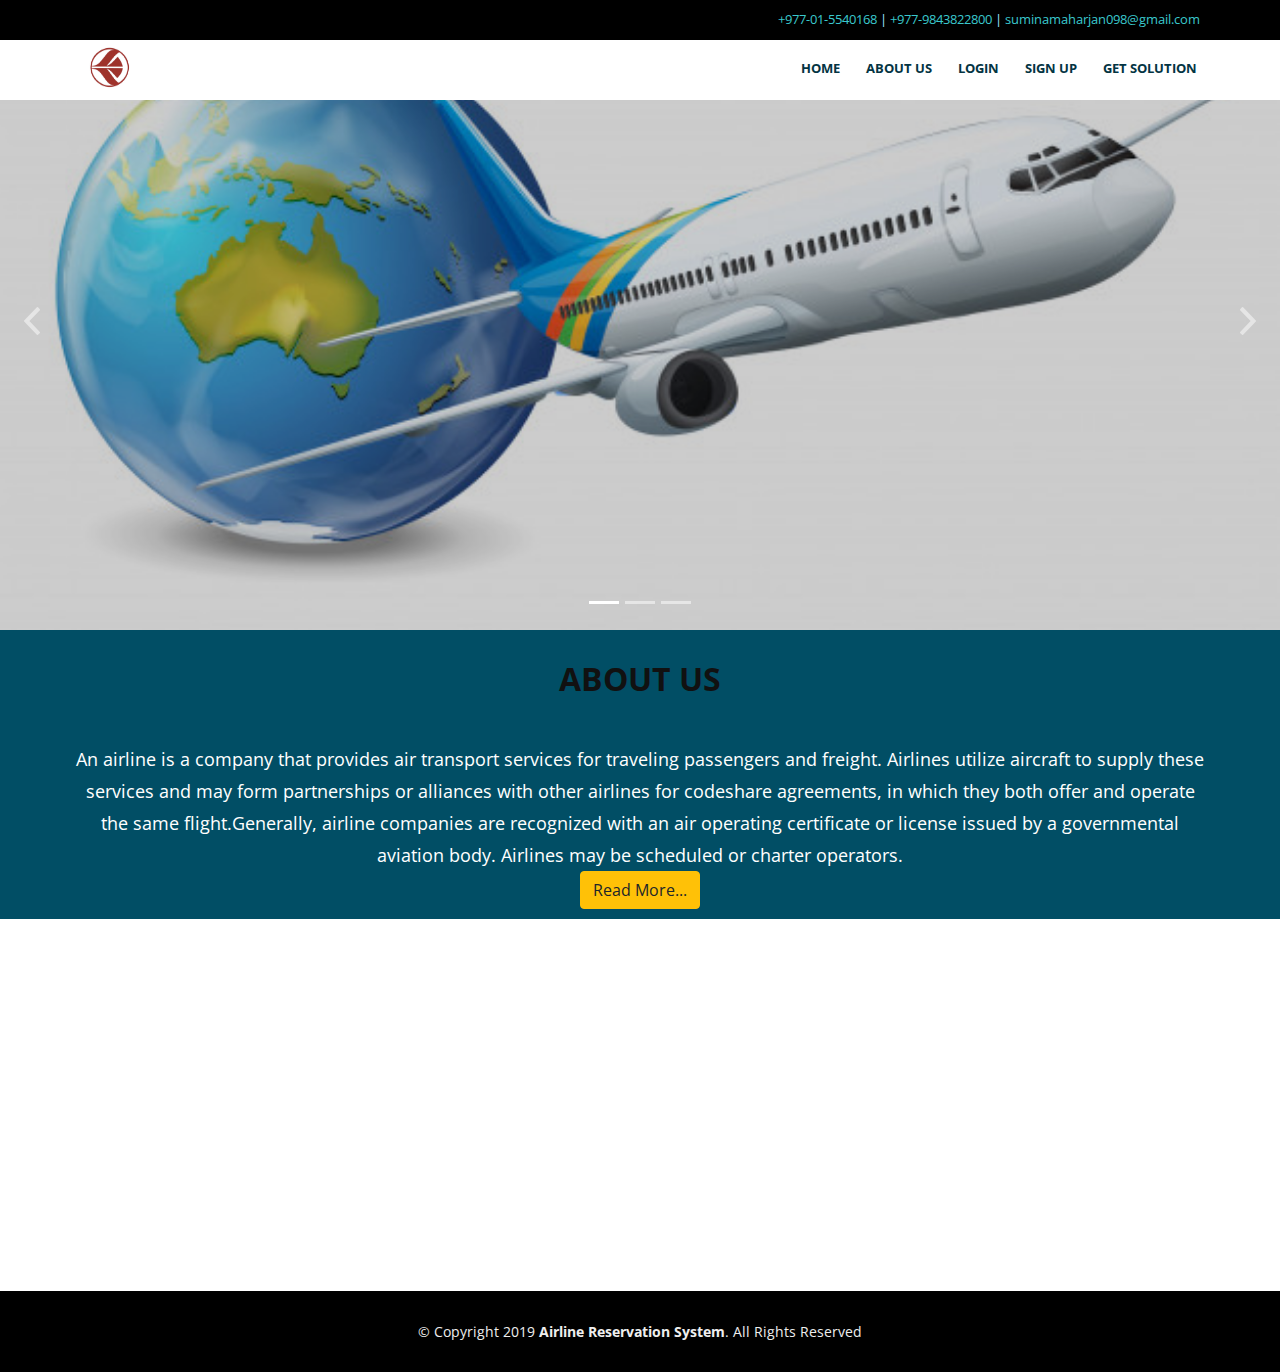
==== commit a8bfe9fd: "Login, Contact us and About us Design  Added." ====
--- a/index.html
+++ b/index.html
@@ -20,7 +20,10 @@
 
   <!-- Main Stylesheet File -->
   <link href="airline/css/style.css" rel="stylesheet">
+</head>
+<body>
 
+  <header id="header">
     <div class="container-fluid bg-black text-right padding-60">
         <a href="tel:+977-01-5540168">+977-01-5540168</a> | <a href="tel:+977-9843822800">+977-9843822800</a> | <a href="mailto:suminamaharjan098@gmail.com">suminamaharjan098@gmail.com</a>
         </div>
@@ -33,17 +36,17 @@
             <nav id="nav-menu-container">
               <ul class="nav-menu">
                 <li ><a href="index.html">Home</a></li>
-                <li><a href="">About Us</a></li>
+                <li><a href="aboutus.html">About Us</a></li>
                 <li><a href="">Login</a></li>
                 <li><a href="">Sign Up</a></li>
-                <li class="menu-active"><a href="">Get Solution</a></li>
+                <li><a href="">Get Solution</a></li>
                 
               </ul>
             </nav><!-- #nav-menu-container -->
           </div>
-        </header><!-- #header -->
+        </header>
         
-</head>
+
 
 <section id="intro">
     <div class="intro-container">
@@ -80,7 +83,67 @@
       </div>
     </div>
   </section><!-- #intro -->
-<body>
+
+  <section id="featured-services" class="fsblue">
+    <div class="container">
+      <div class="section-header">
+        <h3 class="section-title">About Us</h3>
+      </div>
+      <div class="row">
+        <div class="box">
+          <p class="description" align="center">An airline is a company that provides air transport 
+            services for traveling passengers and freight. Airlines utilize aircraft to supply these 
+            services and may form partnerships or alliances with other airlines for codeshare agreements,
+             in which they both offer and operate the same flight.Generally, airline companies are 
+             recognized with an air operating certificate or license issued by a governmental aviation 
+             body. Airlines may be scheduled or charter operators.</p>
+            <a href="aboutus.html" class="btn btn-warning">Read More...</a>
+        </div>
+      </div>
+    </div>
+  </section><!-- #featured-services -->
+
+
+  <section id="contact" class="section-bg wow fadeInUp">
+    <div class="container">
+
+      <div class="section-header">
+        <h3>Contact Us</h3>
+        <p>Leave us your brief details and someone from our team will get in touch with you as soon as possible!</p>
+      </div>
+
+      <div class="row contact-info">
+
+        <div class="col-md-4">
+          <div class="contact-address">
+            <i class="ion-ios-location-outline"></i>
+            <h3>Address</h3>
+            <address>Sundhara,Patan , Nepal</address>
+          </div>
+        </div>
+
+        <div class="col-md-4">
+          <div class="contact-phone">
+            <i class="ion-ios-telephone-outline"></i>
+            <h3>Phone Number</h3>
+            <p><a href="tel:+977-01-5540168">+977-01-5540168</a> | <a href="tel:+977-9843822800">+977-9843822800</a></p>
+          </div>
+        </div>
+
+        <div class="col-md-4">
+          <div class="contact-email">
+            <i class="ion-ios-email-outline"></i>
+            <h3>Email</h3>
+            <p><a href="mailto:suminamaharjan098@gmail.com">suminamaharjan098@gmail.com</a></p>
+          </div>
+        </div>
+
+      </div>
+      </div>
+      </section>
+
+    </body>
+
 
       <!-- JavaScript Libraries -->
   <script src="airline/lib/jquery/jquery.min.js"></script>
@@ -101,4 +164,12 @@
   <script src="airline/js/main.js"></script>
     
 </body>
+<footer id="footer">
+  <div class="container">
+    <div class="copyright">
+      &copy; Copyright 2019 <strong>Airline Reservation System</strong>. All Rights Reserved
+    </div>
+    
+  </div>
+</footer>
 </html>--- a/airline/css/style.css
+++ b/airline/css/style.css
@@ -212,29 +212,6 @@
 #intro .carousel-background img {
   max-width: 100%;
 }
-
-#intro .carousel-content {
-  text-align: center;
-}
-
-#intro h2 {
-  color: #fff;
-  margin-bottom: 30px;
-  font-size: 70px;
-  font-weight: 700;
-  text-shadow: 2px 2px 3px #383838;
-}
-#intro h3 {
-  color: #fff; text-shadow: 2px 2px 3px #383838;}
-
-#intro h2 span{ color:#fffea3;}
-
-#intro p {
-  width: 80%;
-  margin: 0 auto 30px auto;
-  color: black;
-}
-
 #intro .carousel-fade {
   overflow: hidden;
 }
@@ -275,24 +252,6 @@
   background: none;
   font-size: 32px;
   line-height: 1;
-}
-
-#intro .carousel-indicators li {
-  cursor: pointer;
-}
-
-#intro .btn-get-started {
-  font-family: "Open Sans", sans-serif;
-  font-weight: 500;
-  font-size: 24px;
-  letter-spacing: 1px;
-  display: inline-block;
-  padding: 8px 32px;
-  border-radius: 50px;
-  transition: 0.5s;
-  margin: 10px;
-  color: #fff;
-  background: #e20725;
 }
 
 #intro .btn-get-started:hover {
@@ -539,15 +498,11 @@
 body.mobile-nav-active #mobile-nav-toggle {
   color: #fff;
 }
-
-/*--------------------------------------------------------------
-# Sections
---------------------------------------------------------------*/
-
 /* Sections Header
 --------------------------------*/
 
 .section-header h3 {
+  padding-top: 30px;
   font-size: 32px;
   color: #111;
   text-transform: uppercase;
@@ -556,51 +511,20 @@
   position: relative;
   padding-bottom: 15px;
 }
-
-.section-header h3::before {
-  content: '';
-  position: absolute;
-  display: block;
-  width: 120px;
-  height: 1px;
-  background: #ddd;
-  bottom: 1px;
-  left: calc(50% - 60px);
-}
-
-.section-header h3::after {
-  content: '';
-  position: absolute;
-  display: block;
-  width: 40px;
-  height: 3px;
-  background: #3ac8cd;
-  bottom: 0;
-  left: calc(50% - 20px);
-}
-
 .section-header p {
   text-align: center;
   padding-bottom: 30px;
   color: #333;
 }
 
-/* Section with background
---------------------------------*/
-
-.section-bg {
-  background: #eff5f5;
-}
-
 /* Featured Services Section
 --------------------------------*/
-
 #featured-services {
   background: #000;
 }
 
 #featured-services .box {
-  padding: 30px 20px;
+  padding: 10px 20px;
   text-align:center;
 }
 
@@ -643,158 +567,11 @@
     margin-bottom: 0;
 }
 
-/* About Us Section
---------------------------------*/
-
-#about {
-  background: url("../img/about-bg.jpg") center top no-repeat fixed;
-  background-size: cover;
-  padding: 60px 0 40px 0;
-  position: relative;
-}
-
-#about::before {
-  content: '';
-  position: absolute;
-  left: 0;
-  right: 0;
-  top: 0;
-  bottom: 0;
-  background: rgba(255, 255, 255, 0.92);
-  z-index: 9;
-}
-
-#about .container {
-  position: relative;
-  z-index: 10;
-}
-
-#about .about-col {
-  background: #fff;
-  border-radius: 0 0 4px 4px;
-  box-shadow: 0px 2px 12px rgba(0, 0, 0, 0.08);
-  margin-bottom: 20px;
-}
-
-#about .about-col .img {
-  position: relative;
-}
-
-#about .about-col .img img {
-  border-radius: 4px 4px 0 0;
-}
-
-#about .about-col .icon {
-  width: 64px;
-  height: 64px;
-  padding-top: 8px;
-  text-align: center;
-  position: absolute;
-  background-color: #3ac8cd;
-  border-radius: 50%;
-  text-align: center;
-  border: 4px solid #fff;
-  left: calc( 50% - 32px);
-  bottom: -30px;
-  transition: 0.3s;
-}
-
-#about .about-col i {
-  font-size: 36px;
-  line-height: 1;
-  color: #fff;
-  transition: 0.3s;
-}
-
-#about .about-col:hover .icon {
-  background-color: #fff;
-}
-
-#about .about-col:hover i {
-  color: #3ac8cd;
-}
-
-#about .about-col h2 {
-  color: #000;
-  text-align: center;
-  font-weight: 700;
-  font-size: 20px;
-  padding: 0;
-  margin: 40px 0 12px 0;
-}
-
-#about .about-col h2 a {
-  color: #000;
-}
-
-#about .about-col h2 a:hover {
-  color: #3ac8cd;
-}
-
-#about .about-col p {
-  font-size: 14px;
-  line-height: 24px;
-  color: #333;
-  margin-bottom: 0;
-  padding: 0 20px 20px 20px;
-}
-
-/* Services Section
---------------------------------*/
-
-#services {
-  background: #fff;
-  background-size: cover;
-  padding: 40px 0 40px 0;
-}
-
-#services .box {
-  margin-bottom: 30px;
-}
-
-#services .icon {
-  float: left;
-}
-
-#services .icon i {
-  color: #e20725;
-  font-size: 36px;
-  line-height: 1;
-  transition: 0.5s;
-}
-
-#services .title {
-  margin-left: 60px;
-  font-weight: 700;
-  margin-bottom: 15px;
-  font-size: 18px;
-}
-
-#services .title a {
-  color: #111;
-}
-
-#services .box:hover .title a {
-  color: #3ac8cd;
-}
-
-#services .description {
-  font-size: 15px;
-  margin-left: 60px;
-  line-height: 24px;
-  margin-bottom: 0;
-}
-.advanced-feature-img-left {
-  max-width: 100%;
-  float: left;
-  padding: 0 30px 30px 0;
-}
-
 /* Call To Action Section
 --------------------------------*/
 
 #call-to-action {
-  background: linear-gradient(rgba(0, 142, 99, 0.1), rgba(0, 0, 0, 0.1)), url(../img/call-to-action-bg.jpg) fixed center center;
+  background: linear-gradient(rgba(0, 142, 99, 0.1), rgba(0, 0, 0, 0.1)), url(../img/call.jpeg) fixed center center;
   background-size: cover;
   padding: 140px 0 60px 0;
 }
@@ -834,445 +611,9 @@
 #call-to-action .cta-btn:hover {
   background: #3ac8cd;
   border: 2px solid #3ac8cd;
-}
-
-/* Call To Action Section
---------------------------------*/
-
-#skills {
- padding: 60px 0;
- background: url("../img/we-outstand-with.jpg") left top no-repeat;
-}
-
-#skills .progress {
-  height: 35px;
-  margin-bottom: 15px;
-  margin-left:50px;
-  
-}
-
-#skills .progress .skill {
-  font-family: "Open Sans", sans-serif;
-  line-height: 35px;
-  padding: 0;
-  margin: 0 0 0 20px;
-  text-transform: uppercase;
-}
-
-#skills .progress .skill .val {
-  float: right;
-  font-style: normal;
-  margin: 0 20px 0 0;
-}
-
-#skills .progress-bar {
-  width: 1px;
-  text-align: left;
-  transition: .9s;
-}
-
-/* Facts Section
---------------------------------*/
-
-#facts {
-  background: url("../img/facts-bg.jpg") center top no-repeat fixed;
-  background-size: cover;
-  padding: 60px 0 0 0;
-  position: relative;
-}
-
-#facts::before {
-  content: '';
-  position: absolute;
-  left: 0;
-  right: 0;
-  top: 0;
-  bottom: 0;
-  background: rgba(255, 255, 255, 0.88);
-  z-index: 9;
-}
-
-#facts .container {
-  position: relative;
-  z-index: 10;
-}
-
-#facts .counters span {
-  font-family: "Open Sans", sans-serif;
-  font-weight: bold;
-  font-size: 48px;
-  display: block;
-  color: #3ac8cd;
-}
-
-#facts .counters p {
-  padding: 0;
-  margin: 0 0 20px 0;
-  font-family: "Open Sans", sans-serif;
-  font-size: 14px;
-  color: #111;
-}
-
-#facts .facts-img {
-  text-align: center;
-  padding-top: 30px;
-}
-
-/* Portfolio Section
---------------------------------*/
-
-#portfolio {
-  padding: 60px 0;
-}
-
-#portfolio #portfolio-flters {
-  padding: 0;
-  margin: 5px 0 35px 0;
-  list-style: none;
-  text-align: center;
-}
-
-#portfolio #portfolio-flters li {
-  cursor: pointer;
-  margin: 15px 15px 15px 0;
-  display: inline-block;
-  padding: 10px 20px;
-  font-size: 12px;
-  line-height: 20px;
-  color: #666666;
-  border-radius: 4px;
-  text-transform: uppercase;
-  background: #fff;
-  margin-bottom: 5px;
-  transition: all 0.3s ease-in-out;
-}
-
-#portfolio #portfolio-flters li:hover,
-#portfolio #portfolio-flters li.filter-active {
-  background: #3ac8cd;
-  color: #fff;
-}
-
-#portfolio #portfolio-flters li:last-child {
-  margin-right: 0;
-}
-
-#portfolio .portfolio-wrap {
-  box-shadow: 0px 2px 12px rgba(0, 0, 0, 0.08);
-  transition: 0.3s;
-}
-
-#portfolio .portfolio-wrap:hover {
-  box-shadow: 0px 4px 14px rgba(0, 0, 0, 0.16);
-}
-
-#portfolio .portfolio-item {
-  position: relative;
-  height: 360px;
-  overflow: hidden;
-}
-
-#portfolio .portfolio-item figure {
-  background: #000;
-  overflow: hidden;
-  height: 240px;
-  position: relative;
-  border-radius: 4px 4px 0 0;
-  margin: 0;
-}
-
-#portfolio .portfolio-item figure:hover img {
-  opacity: 0.4;
-  transition: 0.3s;
-}
-
-#portfolio .portfolio-item figure .link-preview,
-#portfolio .portfolio-item figure .link-details {
-  position: absolute;
-  display: inline-block;
-  opacity: 0;
-  line-height: 1;
-  text-align: center;
-  width: 36px;
-  height: 36px;
-  background: #fff;
-  border-radius: 50%;
-  transition: 0.2s linear;
-}
-
-#portfolio .portfolio-item figure .link-preview i,
-#portfolio .portfolio-item figure .link-details i {
-  padding-top: 6px;
-  font-size: 22px;
-  color: #333;
-}
-
-#portfolio .portfolio-item figure .link-preview:hover,
-#portfolio .portfolio-item figure .link-details:hover {
-  background: #3ac8cd;
-}
-
-#portfolio .portfolio-item figure .link-preview:hover i,
-#portfolio .portfolio-item figure .link-details:hover i {
-  color: #fff;
-}
-
-#portfolio .portfolio-item figure .link-preview {
-  left: calc(50% - 38px);
-  top: calc(50% - 18px);
-}
-
-#portfolio .portfolio-item figure .link-details {
-  right: calc(50% - 38px);
-  top: calc(50% - 18px);
-}
-
-#portfolio .portfolio-item figure:hover .link-preview {
-  opacity: 1;
-  left: calc(50% - 44px);
-}
-
-#portfolio .portfolio-item figure:hover .link-details {
-  opacity: 1;
-  right: calc(50% - 44px);
-}
-
-#portfolio .portfolio-item .portfolio-info {
-  background: #fff;
-  text-align: center;
-  padding: 30px;
-  height: 90px;
-  border-radius: 0 0 3px 3px;
-}
-
-#portfolio .portfolio-item .portfolio-info h4 {
-  font-size: 18px;
-  line-height: 1px;
-  font-weight: 700;
-  margin-bottom: 18px;
-  padding-bottom: 0;
-}
-
-#portfolio .portfolio-item .portfolio-info h4 a {
-  color: #333;
-}
-
-#portfolio .portfolio-item .portfolio-info h4 a:hover {
-  color: #3ac8cd;
-}
-
-#portfolio .portfolio-item .portfolio-info p {
-  padding: 0;
-  margin: 0;
-  color: #b8b8b8;
-  font-weight: 500;
-  font-size: 14px;
-  text-transform: uppercase;
-}
-
-/* Clients Section
---------------------------------*/
-
-#clients {
-  padding: 60px 0;
-}
-
-#clients img {
-  max-width: 100%;
-  opacity: 0.5;
-  transition: 0.3s;
-  padding: 15px 0;
-}
-
-#clients img:hover {
-  opacity: 1;
-}
-
-#clients .owl-nav,
-#clients .owl-dots {
-  margin-top: 5px;
-  text-align: center;
-}
-
-#clients .owl-dot {
-  display: inline-block;
-  margin: 0 5px;
-  width: 12px;
-  height: 12px;
-  border-radius: 50%;
-  background-color: #ddd;
-}
-
-#clients .owl-dot.active {
-  background-color: #3ac8cd;
-}
-
-/* Testimonials Section
---------------------------------*/
-
-#testimonials {
-  padding: 60px 0;
-}
-
-#testimonials .section-header {
-  margin-bottom: 40px;
-}
-
-#testimonials .testimonial-item {
-  text-align: center;
-}
-
-#testimonials .testimonial-item .testimonial-img {
-  width: 120px;
-  border-radius: 50%;
-  border: 4px solid #fff;
-  margin: 0 auto;
-}
-
-#testimonials .testimonial-item h3 {
-  font-size: 20px;
-  font-weight: bold;
-  margin: 10px 0 5px 0;
-  color: #111;
-}
-
-#testimonials .testimonial-item h4 {
-  font-size: 14px;
-  color: #999;
-  margin: 0 0 15px 0;
-}
-
-#testimonials .testimonial-item .quote-sign-left {
-  margin-top: -15px;
-  padding-right: 10px;
-  display: inline-block;
-  width: 37px;
-}
-
-#testimonials .testimonial-item .quote-sign-right {
-  margin-bottom: -15px;
-  padding-left: 10px;
-  display: inline-block;
-  max-width: 100%;
-  width: 37px;
-}
-
-#testimonials .testimonial-item p {
-  font-style: italic;
-  margin: 0 auto 15px auto;
-}
-
-#testimonials .owl-nav,
-#testimonials .owl-dots {
-  margin-top: 5px;
-  text-align: center;
-}
-
-#testimonials .owl-dot {
-  display: inline-block;
-  margin: 0 5px;
-  width: 12px;
-  height: 12px;
-  border-radius: 50%;
-  background-color: #ddd;
-}
-
-#testimonials .owl-dot.active {
-  background-color: #3ac8cd;
-}
-
-/* Team Section
---------------------------------*/
-
-#team {
-  background: #fff;
-  padding: 60px 0;
-}
-
-#team .member {
-  text-align: center;
-  margin-bottom: 20px;
-  background: #000;
-  position: relative;
-}
-
-#team .member .member-info {
-  opacity: 0;
-  display: -webkit-box;
-  display: -webkit-flex;
-  display: -ms-flexbox;
-  display: flex;
-  -webkit-box-pack: center;
-  -webkit-justify-content: center;
-  -ms-flex-pack: center;
-  justify-content: center;
-  -webkit-box-align: center;
-  -webkit-align-items: center;
-  -ms-flex-align: center;
-  align-items: center;
-  position: absolute;
-  bottom: 0;
-  top: 0;
-  left: 0;
-  right: 0;
-  transition: 0.2s;
-}
-
-#team .member .member-info-content {
-  margin-top: -50px;
-  transition: margin 0.2s;
-}
-
-#team .member:hover .member-info {
-  background: rgba(0, 0, 0, 0.7);
-  opacity: 1;
-  transition: 0.4s;
-}
-
-#team .member:hover .member-info-content {
-  margin-top: 0;
-  transition: margin 0.4s;
-}
-
-#team .member h4 {
-  font-weight: 700;
-  margin-bottom: 2px;
-  font-size: 18px;
-  color: #fff;
-}
-
-#team .member span {
-  font-style: italic;
-  display: block;
-  font-size: 13px;
-  color: #fff;
-}
-
-#team .member .social {
-  margin-top: 15px;
-}
-
-#team .member .social a {
-  transition: none;
-  color: #fff;
-}
-
-#team .member .social a:hover {
-  color: #3ac8cd;
-}
-
-#team .member .social i {
-  font-size: 18px;
-  margin: 0 2px;
-}
-
+} 
 /* Contact Section
 --------------------------------*/
-
-#contact {
-  padding: 60px 0;
-}
-
 #contact .contact-info {
   margin-bottom: 20px;
   text-align: center;
@@ -1312,191 +653,6 @@
 #contact .contact-email {
   margin-bottom: 20px;
 }
-
-#contact .form #sendmessage {
-  color: #3ac8cd;
-  border: 1px solid #3ac8cd;
-  display: none;
-  text-align: center;
-  padding: 15px;
-  font-weight: 600;
-  margin-bottom: 15px;
-}
-
-#contact .form #errormessage {
-  color: red;
-  display: none;
-  border: 1px solid red;
-  text-align: center;
-  padding: 15px;
-  font-weight: 600;
-  margin-bottom: 15px;
-}
-
-#contact .form #sendmessage.show,
-#contact .form #errormessage.show,
-#contact .form .show {
-  display: block;
-}
-
-#contact .form .validation {
-  color: red;
-  display: none;
-  margin: 0 0 20px;
-  font-weight: 400;
-  font-size: 13px;
-}
-
-#contact .form input,
-#contact .form textarea {
-  padding: 10px 14px;
-  border-radius: 0;
-  box-shadow: none;
-  font-size: 15px;
-}
-
-#contact .form button[type="submit"] {
-  background: #3ac8cd;
-  border: 0;
-  padding: 10px 30px;
-  color: #fff;
-  transition: 0.4s;
-  cursor: pointer;
-}
-
-#contact .form button[type="submit"]:hover {
-  background: #13a456;
-}
-
-/* Product Advanced Featuress Section
---------------------------------*/
-
-#advanced-features {
-  overflow: hidden;
-}
-
-#advanced-features .features-row {
-  padding: 60px 0 30px 0;
-}
-
-#advanced-features h2 {
-  font-size: 26px;
-  font-weight: 700;
-  color: #000;
-}
-
-#advanced-features h3 {
-  font-size: 16px;
-  line-height: 24px;
-  font-weight: 400;
-  font-style: italic;
-  color: #999;
-}
-
-#advanced-features p {
-  line-height: 24px;
-  color: #777;
-  margin-bottom: 30px;
-}
-
-#advanced-features i {
-  color: #666666;
-  font-size: 64px;
-  transition: 0.5s;
-  float: left;
-  padding: 0 15px 0px 0;
-  line-height: 1;
-}
-
-#advanced-features i:before {
-  background: #1dc8cd;
-  background: linear-gradient(45deg, #1dc8cd 0%, #55fabe 100%);
-  background-clip: border-box;
-  -webkit-background-clip: text;
-  -webkit-text-fill-color: transparent;
-}
-
-#advanced-features .advanced-feature-img-right {
-  max-width: 100%;
-  float: right;
-  padding: 0 0 30px 30px;
-}
-
-#advanced-features .advanced-feature-img-left {
-  max-width: 100%;
-  float: left;
-  padding: 0 30px 30px 0;
-}
-
-/* Pricing Section
---------------------------------*/
-
-#pricing {
-  padding: 60px 0 60px 0;
-  overflow: hidden;
-}
-
-
-#pricing .box {
-  padding: 40px;
-  margin-bottom: 30px;
-  box-shadow: 0px 0px 30px rgba(73, 78, 92, 0.15);
-  background: #fff;
-  text-align: center;
-}
-
-#pricing .box:hover{ border: 2px solid #3ac8cd;}
-
-#pricing h4 {
-  font-size: 18px;
-  color: #014e65;
-  font-weight: 500;
-}
-
-#pricing h4 sup {
-  font-size: 20px;
-  top: -20px;
-}
-
-#pricing h4 span {
-  color: #bababa;
-  font-size: 20px;
-}
-
-#pricing ul {
-  padding: 0;
-  list-style: none;
-  color: #999;
-  text-align: left;
-  line-height: 20px;
-}
-
-#pricing ul li {
-  padding-bottom: 12px;
-}
-
-#pricing ul i {
-  color: #1dc8cd;
-  font-size: 18px;
-  padding-right: 4px;
-}
-
-#pricing .get-started-btn {
-  background: #3ac8cd;
-  display: inline-block;
-  padding: 6px 30px;
-  border-radius: 20px;
-  color: #fff;
-  transition: none;
-  font-size: 14px;
-  font-weight: 400;
-  font-family: "Montserrat", sans-serif;
-}
-
-
-
-
-
 /*--------------------------------------------------------------
 # Footer
 --------------------------------------------------------------*/
@@ -1536,26 +692,6 @@
   color: #eee;
 }
 
-#footer .footer-top .social-links a {
-  font-size: 18px;
-  display: inline-block;
-  background: #333;
-  color: #298df4;
-  line-height: 1;
-  padding: 8px 0;
-  margin-right: 4px;
-  border-radius: 50%;
-  text-align: center;
-  width: 36px;
-  height: 36px;
-  transition: 0.3s;
-}
-
-#footer .footer-top .social-links a:hover {
-  background: #3ac8cd;
-  color: #fff;
-}
-
 #footer .footer-top h4 {
   font-size: 14px;
   font-weight: bold;
@@ -1573,95 +709,19 @@
   bottom: 0;
   height: 2px;
 }
-
 #footer .footer-top h4::before {
   right: 0;
   background: #555;
 }
-
 #footer .footer-top h4::after {
   background: #3ac8cd;
   width: 60px;
 }
-
-#footer .footer-top .footer-links {
-  margin-bottom: 30px;
-}
-
-#footer .footer-top .footer-links ul {
-  list-style: none;
-  padding: 0;
-  margin: 0;
-}
-
-#footer .footer-top .footer-links ul i {
-  padding-right: 8px;
-  color: #ddd;
-}
-
-#footer .footer-top .footer-links ul li {
-  border-bottom: 1px solid #333;
-  padding: 10px 0;
-}
-
-#footer .footer-top .footer-links ul li:first-child {
-  padding-top: 0;
-}
-
-#footer .footer-top .footer-links ul a {
-  color: #eee;
-}
-
-#footer .footer-top .footer-links ul a:hover {
-  color: #3ac8cd;
-}
-
-#footer .footer-top .footer-contact {
-  margin-bottom: 30px;
-}
-
-#footer .footer-top .footer-contact p {
-  line-height: 26px;
-}
-
-#footer .footer-top .footer-newsletter {
-  margin-bottom: 30px;
-}
-
-#footer .footer-top .footer-newsletter input[type="email"] {
-  border: 0;
-  padding: 6px 8px;
-  width: 65%;
-}
-
-#footer .footer-top .footer-newsletter input[type="submit"] {
-  background: #3ac8cd;
-  border: 0;
-  width: 35%;
-  padding: 6px 0;
-  text-align: center;
-  color: #fff;
-  transition: 0.3s;
-  cursor: pointer;
-}
-
-#footer .footer-top .footer-newsletter input[type="submit"]:hover {
-  background: #13a456;
-}
-
 #footer .copyright {
   text-align: center;
   padding-top: 30px;
 }
-
-#footer .credits {
-  text-align: center;
-  font-size: 13px;
-  color: #ddd;
-}
 .bg-black{ background:#000; padding: 10px 80px; color:#9de8fe; font-size: 13px;}
-
-
 /*--------------------------------------------------------------
 # Responsive Media Queries
 --------------------------------------------------------------*/
@@ -1732,615 +792,21 @@
     display: inline;
   }
 }
-/*Design by sumina*/
-.fauser {
-    margin-bottom: -38px;
-    padding: 11px;
-    min-width: 30px;
-    margin-left: -24px;
-    background-color: lightgray;
-    border: 2px 0px 2px 2px;
-}
-.wrapper {
-    margin: 30px 150px;
-}
-/*PORTFOLIO DESIGN*/
-.portfolio {
-  position: relative;
-  width: 90%;
-  max-width: 400px;
-  margin: auto;
-  overflow: hidden;
-}
-.portfolio .portfolio-overlay {
-  background: rgba(0,0,0,0.7);
-  position: absolute;
-  height: auto;
-  width: 93%;
-  left: 0;
-  top: 0;
-  bottom: 0;
-  right: 0;
-  opacity: 0;
-  -webkit-transition: all 0.4s ease-in-out 0s;
-  -moz-transition: all 0.4s ease-in-out 0s;
-  transition: all 0.4s ease-in-out 0s;
-}
-.portfolio:hover .portfolio-overlay{
-  opacity: 1;
-}
-.portfolio-image{
-  width: 100%;
-}
-.portfolio-detail {
-  position: absolute;
-  text-align: center;
-  padding-left: 1em;
-  padding-right: 1em;
-  width: 100%;
-  top: 50%;
-  left: 50%;
-  opacity: 0;
-  -webkit-transform: translate(-50%, -50%);
-  -moz-transform: translate(-50%, -50%);
-  transform: translate(-50%, -50%);
-  -webkit-transition: all 0.3s ease-in-out 0s;
-  -moz-transition: all 0.3s ease-in-out 0s;
-  transition: all 0.3s ease-in-out 0s;
-}
-.portfolio:hover .portfolio-detail{
-  top: 50%;
-  left: 50%;
-  opacity: 1;
-}
-h4.portfolio-title {
-  color: #fff;
-  font-weight: 500;
-  letter-spacing: 0.15em;
-  margin-bottom: 0.5em;
-  text-transform: uppercase;
-}
-.fadeIn-right{
-  left: 80%;
-}
-section#index-portfolio {
-  background: url('public/mangotech/img/portfoliobg.jpg');
-  background-size: cover;
-  padding: 40px 0 40px 0;
-}
-/*ARTICLE DESIGN*/
-.article {
-    background-color: #eff5f5;
-    padding: 20px;
-}
-.article-title {
-    text-transform: uppercase;
-    text-align: center;
-    padding: 20px;
-    color: black;
-    font-size: 20px;
-}
-.article-description {
-    margin-top: -20px;
-    margin-bottom: 10px;
-}
-.btndesign {
-    padding: 0px;
-}
-.barticle-image {
-     float: left;
-    height: 275px;
-    width: 325px;
-    margin-right: 15px;
-}
-h4.barticle-title {
-    font-size: 45px;
-    text-align: center;
-    color: cadetblue;
-}
-/*Notice*/
-.notice {
-    background-image:url('../../../public/mangotech/img/noticewhite.jpg');
-    margin: 10px 20px 10px 20px;
-}
-.hrclass {
-    background-color: #E20725;
-    text-align: center;
-}
-/*index portfolio*/
-.portfoliodesign {
-  background-size: cover;
-  padding: 100px 0px !important;
-  background-attachment: fixed;
-  background-image:url('../../../public/mangotech/img/portfoliobg.jpg');
-}
-.portfolio-header h3 {
-    font-size: 32px;
-    color: white;
-    text-transform: uppercase;
-    text-align: center;
-    font-weight: 700;
-    position: relative;
-    padding-bottom: 15px;
-}
-.portfolio-header p{
-  text-align: center;
-}
-.col-md-3.col-sm-6.box.wow.bounceInUp {
-  margin-top: 5px;
-  margin-bottom: 5px;
-}
-.portfolio-design .work-overlay {
-  background: rgba(20, 157, 208, 0.9);
-  position: absolute;
-  height: auto;
-  width: 97%;
-  left: 13px;
-  top: 0;
-  bottom: 0;
-  right: 0;
-  opacity: 0;
-  -webkit-transition: all 0.4s ease-in-out 0s;
-  -moz-transition: all 0.4s ease-in-out 0s;
-  transition: all 0.4s ease-in-out 0
-}
-.portfolio-design:hover .work-overlay{
-  opacity: 1;
-}
-.index-portfolio-detail {
-  position: absolute;
-  text-align: center;
-  padding-left: 1em;
-  padding-right: 1em;
-  width: 100%;
-  top: 50%;
-  left: 50%;
-  opacity: 0;
-  -webkit-transform: translate(-50%, -50%);
-  -moz-transform: translate(-50%, -50%);
-  transform: translate(-50%, -50%);
-  -webkit-transition: all 0.3s ease-in-out 0s;
-  -moz-transition: all 0.3s ease-in-out 0s;
-  transition: all 0.3s ease-in-out 0s;
-}
-.portfolio-design:hover .index-portfolio-detail{
-  top: 50%;
-  left: 50%;
-  opacity: 1;
-}
-.button {
-    padding-top: 22px;
-    text-align: center!important;
-    margin: auto;
-}
-/*Client Testimonial*/
-.testimonial-area {
-    padding: 50px 13px;
-    position: relative;
-    background-position: center;
-    background-color: #F0F0F0;
-}
-.testimonial-area:before {
-  position: absolute;
-  content: '';
-}
-.client-container {
-    margin-right: -15px;
-    margin-left: -15px;
-}
-.client-container:before{
-  content: '';
-  display: table;
-}
-@media (min-width: 992px) 
-.col-md-8 {
-    width: 58.33333333%;
-}
-.header-testi {
-    position: relative;
-    margin-bottom: 25px;
-    padding: 0 0 10px;
-    border-bottom: 1px #e2e2e2 solid;
-    text-align: center;
-}
-.header-testi:before {
-    position: absolute;
-    bottom: -3px;
-    left: 20px;
-    width: 35px;
-    height: 5px;
-    content: "";
-    display: inline-block;
-}
-.header-testi:after {
-    position: absolute;
-    bottom: -1px;
-    left: 0;
-    width: 80px;
-    height: 1px;
-    content: "";
-    display: inline-block;
-}
-.item {
-  padding: 5px;
-}
-.single-testimonal{
-  position: relative;
-  z-index: 4;
-  overflow: hidden;
-  margin: 0 15px;
-  padding: 8px;
-  background: #E9E9E9;
-  transition: all 0.2s ease-in-out;
-}
-.img-area{
-  position: relative;
-  z-index: 2;
-  float: left;
-  margin: 0 10px 5px 0;
-  max-width: 70px;
-  transition: all 0.2s ease-in-out;
-}
-.img-design {
-    background: green;
-    border-radius: 50%;
-    padding: 5px;
-}
-.single-testimonal p{
-  font-size: 90%;
-  padding: 0;
-  margin: 0 0 0px 0;
-}
-.test-text h1{
-    position: relative;
-    margin: -2px  5px;
-    padding: 6px 0 8px 0;
-    text-align: center;
-    text-transform: uppercase;
-    font-size: 11px;
-}
-.test-text:before {
-    position: absolute;
-    bottom: 9px;
-    left: 19px;
-    z-index: 0;
-    width: 0;
-    height: 0;
-    border-width: 20px 0 0 23px;
-    border-style: solid;
-    border-color: #DADADA transparent transparent transparent;
-    content: "";
-    -moz-transition: all 0.2s ease-in-out;
-    -o-transition: all 0.2s ease-in-out;
-    -webkit-transition: all 0.2s ease-in-out;
-    transition: all 0.2s ease-in-out;
-}
-.test-text:after {
-    position: absolute;
-    right: 19px;
-    bottom: 9px;
-    z-index: 0;
-    width: 0;
-    height: 0;
-    border-width: 20px 23px 0 0;
-    border-style: solid;
-    border-color: #DADADA transparent transparent transparent;
-    content: "";
-    -moz-transition: all 0.2s ease-in-out;
-    -o-transition: all 0.2s ease-in-out;
-    -webkit-transition: all 0.2s ease-in-out;
-    transition: all 0.2s ease-in-out;
-}
-.owl-prev{
-  position: absolute;
-  left: -20px;
-  top: 100px;
-  display:none;
-}
-.owl-next{
-  position: absolute;
-  left: -20px;
-  top: 100px;
-  display:none;
-}
-/*Happy Clients*/
-
-.client-logo {
-    background: red;
-    line-height: 120px;
-    text-align: center;
-    overflow: hidden;
-    border-radius: 60px;
-    border: 1px solid red;
-    height: 102px;
-    width: 105px;
-    margin-right: 15px;
-    margin-top: 10px;
-}
-/*Career*/
-.tablecareer {
-    color: black;
-    font-size: 20px;
-    font-weight: 600;
-}
-.career {
-  background-size: cover;
-  padding: 50px 0px !important;
-  background-attachment: fixed;
-  background-image:url('../../../public/mangotech/img/intro-carousel/white.jpg');
-}
-h1.care-header {
-    font-size: 30px;
-    margin: 20px;
-    font-family: Arial;
-    color: black;
-    padding: 0 20px;
-    border-left-width: 6px;
-    border-left-style: solid;
-    border-color: #a5d549;
-}
-.care-title {
-    border: 1px #a5d549 solid !important;
-}
-.care-title h4 {
-    margin: 5px 0 5px 0;
-    font-size: 20px;
-    text-align: center;
-}
-.care-content {
-    display: block;
-    margin-bottom: 21.74px;
-    margin-top: 1em;
-    overflow: hidden;
-    padding: 0;
-}
-.care-content p {
-    font-size: 15px;
-    margin: 13px;
-}
-.care-content ol {
-    margin: 5px 5px 5px 32px;
-}
-label.radio-inline {
-    margin: 5px 20px 5px 20px;
-    padding: 6px;
-}
-.career-body {
-    margin: 26px;
-}
-.two-colums {
-    background: #f2f2f2;
-    padding-bottom: 80px;
-}
-.text-apply {
-    margin-bottom: 30px;
-}
-.text-apply p {
-    margin: 35px;
-}
-/*index page about us*/
-.whyusbg {
-    background: url(../img/intro-carousel/whyusbg.png) no-repeat;
-    background-position: center;
-}
-.tp81m {
-    margin-top: 81px;
-}
-.tp22p{
-    padding: 22px;
-}
-.whyusbg ul li{
-      text-align: center;
-}
-.support{
-    position: absolute;
-    text-align: center;
-    left: 43.05%;
-    top: -70px;
-    color: #5fa887;
-    transition-delay: 2s;
-}
-.reasonable{
-    position: absolute;
-    text-align: center;
-    left:63%;
-    top: 36px;
-    color: #efa518;
-    transition-delay: 4s;
-}
-.sleekdesign{
-    position: absolute;
-    text-align: center;
-    left:70%;
-    top: 221px;
-    color: #d9625a;
-    transition-delay: 6s;
-}
-
-.qualityservice{
-    position: absolute;
-    text-align: center;
-    left:62%;
-    top: 405px;
-    color: black;
-    transition-delay: 8s;
-}
-.professional{
-    position: absolute;
-    text-align: center;
-    left: 46%;
-    top: 510px;
-    color: #5fa887;
-    transition-delay: 10s;
-}
-.inovative{
-    position: absolute;
-    text-align: center;
-    left: 28%;
-    top: 388px;
-    color: #efa518;
-    transition-delay: 12s;
-}
-.digitalstrategy{
-    position: absolute;
-    text-align: center;
-    left: 23%;
-    top: 235px;
-    color: black;
-    transition-delay: 14s;
-}
-.datamanagement{
-    position: absolute;
-    text-align: center;
-    left: 27%;
-    top: 36px;
-    color: #da635a;
-    transition-delay: 16s;
-}
-.whyustitle{
-    text-align: center;
-    line-height: 55px;
-    font-size: 40px;
-    font-weight: 100;
-    padding: 186px 0px;;
-}
-.whyustitle span{
-    font-size: 50px;
-    font-weight: 700;
-}
-ul.unlist-style {
-    list-style-type: none;
-}
-/*about us page whyus*/
-.aboutwhyus {
-    background: url(../img/intro-carousel/whyusbg.png) no-repeat;
-    background-position: center;
-    padding: 40px 0px;
-}
-.tp100m {
-    margin: 100px 0px;
-}
-.greybg {
-    background-color: #f6f6f6;
-    padding: 30px;
-    font-size: 16px;
-}
-.aboutwhyus .support{
-    position: absolute;
-    text-align: center;
-    left: 37%;
-    top:-140px;
-    color: #5fa887;
-    transition-delay: 2s;
-}
-.aboutwhyus .reasonable{
-    position: absolute;
-    text-align: center;
-    left: 75%;
-    top: -30px;
-    color: #efa518;
-    transition-delay: 4s;
-}
-.aboutwhyus .sleekdesign{
-    position: absolute;
-    text-align: center;
-    left: 88%;
-    top: 140px;
-    color: #d9625a;
-    transition-delay: 6s;
-}
-.aboutwhyus .qualityservice{
-    position: absolute;
-    text-align: center;
-    left: 75%;
-    top: 340px;
-    color: black;
-    transition-delay: 8s;
-}
-.aboutwhyus .professional{
-    position: absolute;
-    text-align: center;
-    left: 43%;
-    top: 455px;
-    color: #5fa887;
-    transition-delay: 10s;
-}
-.aboutwhyus .inovative{
-    position: absolute;
-    text-align: center;
-    left: 8%;
-top: 340px;
-    color: #efa518;
-    transition-delay: 12s;
-}
-.aboutwhyus .digitalstrategy{
-    position: absolute;
-    text-align: center;
-    left:0%;
-    top: 180px;
-    color: black;
-    transition-delay: 14s;
-}
-.aboutwhyus .datamanagement{
-    position: absolute;
-    text-align: center;
-    left: 0%;
-    top: -30px;
-    color: #da635a;
-    transition-delay: 16s;
-}
-.whyustitles{
-    text-align: center;
-    line-height: 55px;
-    font-size: 40px;
-    font-weight: 100;
-    padding: 100px 0px;
-}
-.whyustitles span{
-    font-size: 50px;
-    font-weight: 700;
-}
-/*Our Team*/
-.center {
-    text-align: center;
-    padding-top: 30px;
-}
-.board-member {
-    margin-bottom: 0px;
-    min-height: 200px;
-    transition: background-color 0.5s~ease;
-}
-.header-team {
-    text-align: center;
-}
-.team-designation {
-    margin-bottom: 0px;
-    color: tomato;
-    font-size: 12px;
-}
-.team-name {
-    color: black;
-    font-weight: 200;
-    font-size: 15px;
-}
-.team-image {
-    border-radius: 50%;
-    padding: 5px;
-}
 /*Get Solution*/
 .userproposal-header {
     text-align: center;
     color: black;
 }
-.userproposal-body {
-    margin-top: -5px;
-}
-.hello {
-    box-shadow: 0 2px 5px 0 #E20725;
-}
-.hel {
-    text-align: center;
-}
-.texthoo {
-    margin: 20px;
+/*Login*/
+#login .container #login-row #login-column #login-box {
+  margin-top: 120px;
+  max-width: 600px;
+  height: 320px;
+  padding: 30px;
+}
+#login .container #login-row #login-column #login-box #login-form {
+  padding: 20px;
+}
+#login .container #login-row #login-column #login-box #login-form #register-link {
+  margin-top: -85px;
 }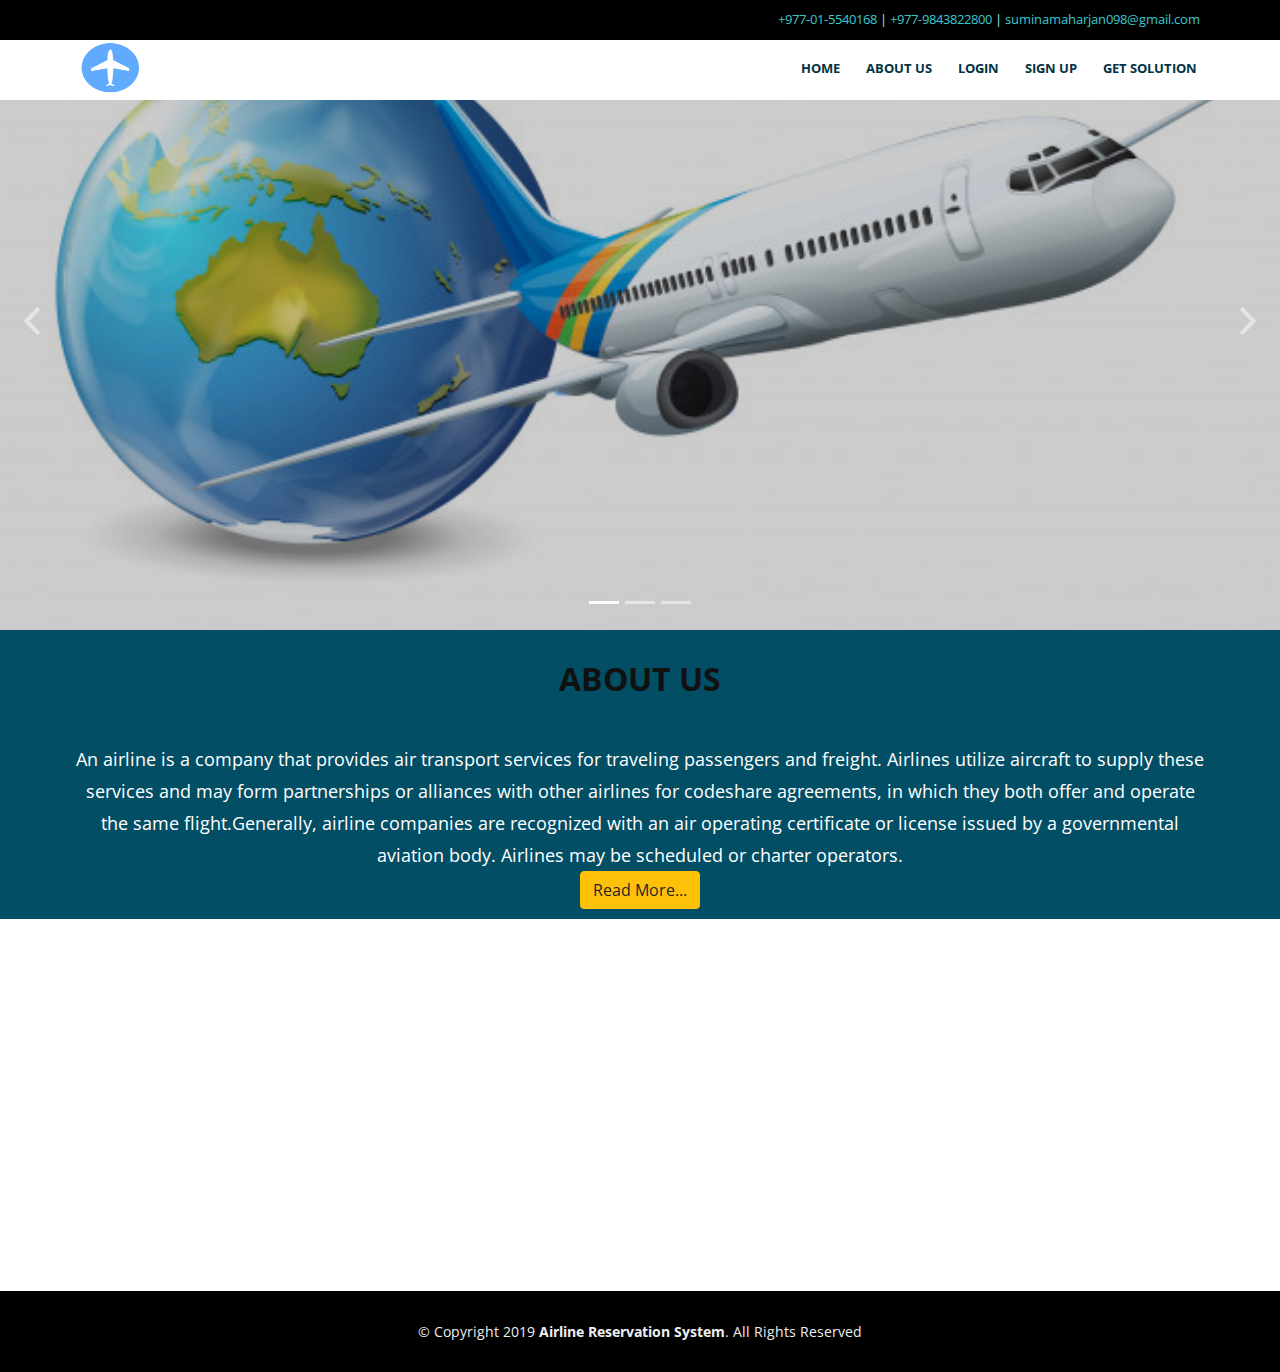
==== commit 7e0a0dc4: "Changing Logo." ====
--- a/index.html
+++ b/index.html
@@ -30,16 +30,16 @@
           <div class="container-fluid">
       
             <div id="logo" class="pull-left">
-                <a href="" class="scrollto"><img src="airline/img/logo.jpg" width="70px" height="55px"></a>
+                <a href="" class="scrollto"><img src="airline/img/logo.png" width="70px" height="55px"></a>
             </div>
       
             <nav id="nav-menu-container">
               <ul class="nav-menu">
                 <li ><a href="index.html">Home</a></li>
                 <li><a href="aboutus.html">About Us</a></li>
-                <li><a href="">Login</a></li>
-                <li><a href="">Sign Up</a></li>
-                <li><a href="">Get Solution</a></li>
+                <li><a href="login.html">Login</a></li>
+                <li><a href="signup.html">Sign Up</a></li>
+                <li><a href="where.html">Get Solution</a></li>
                 
               </ul>
             </nav><!-- #nav-menu-container -->
